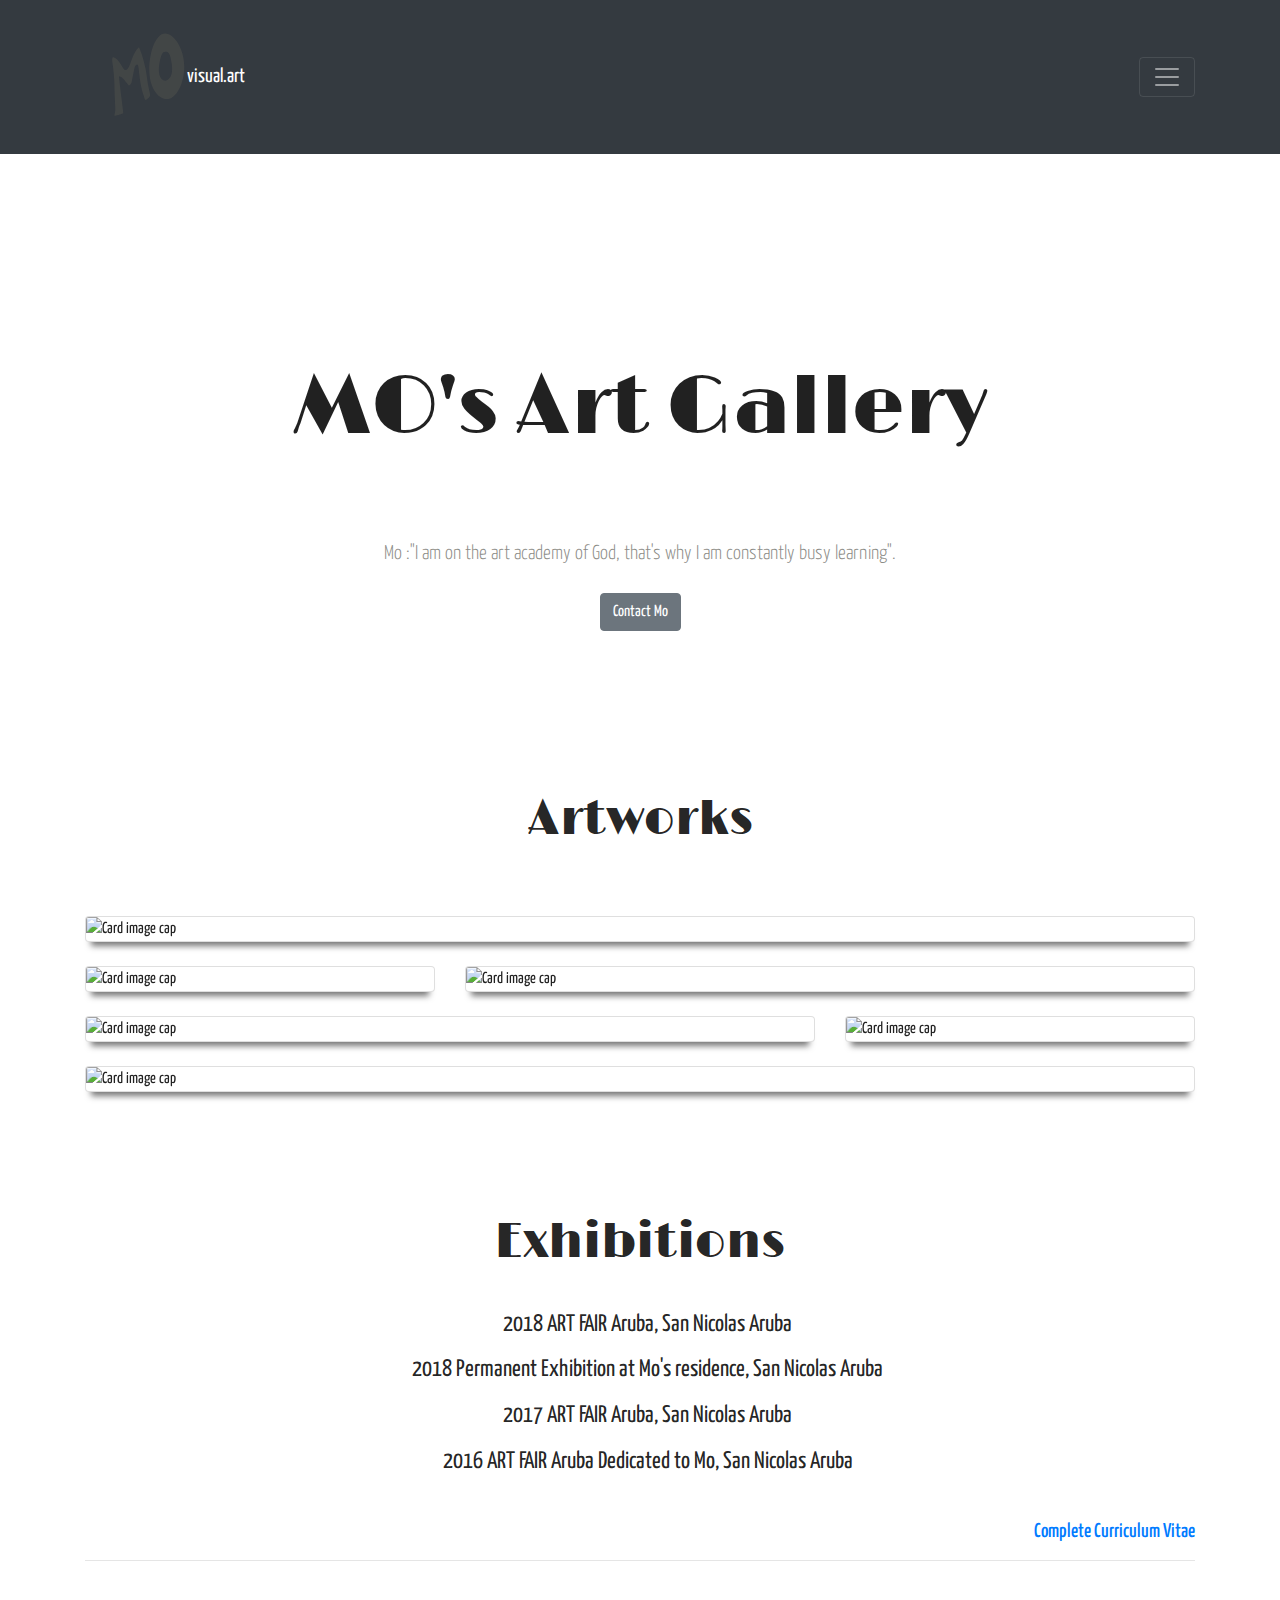
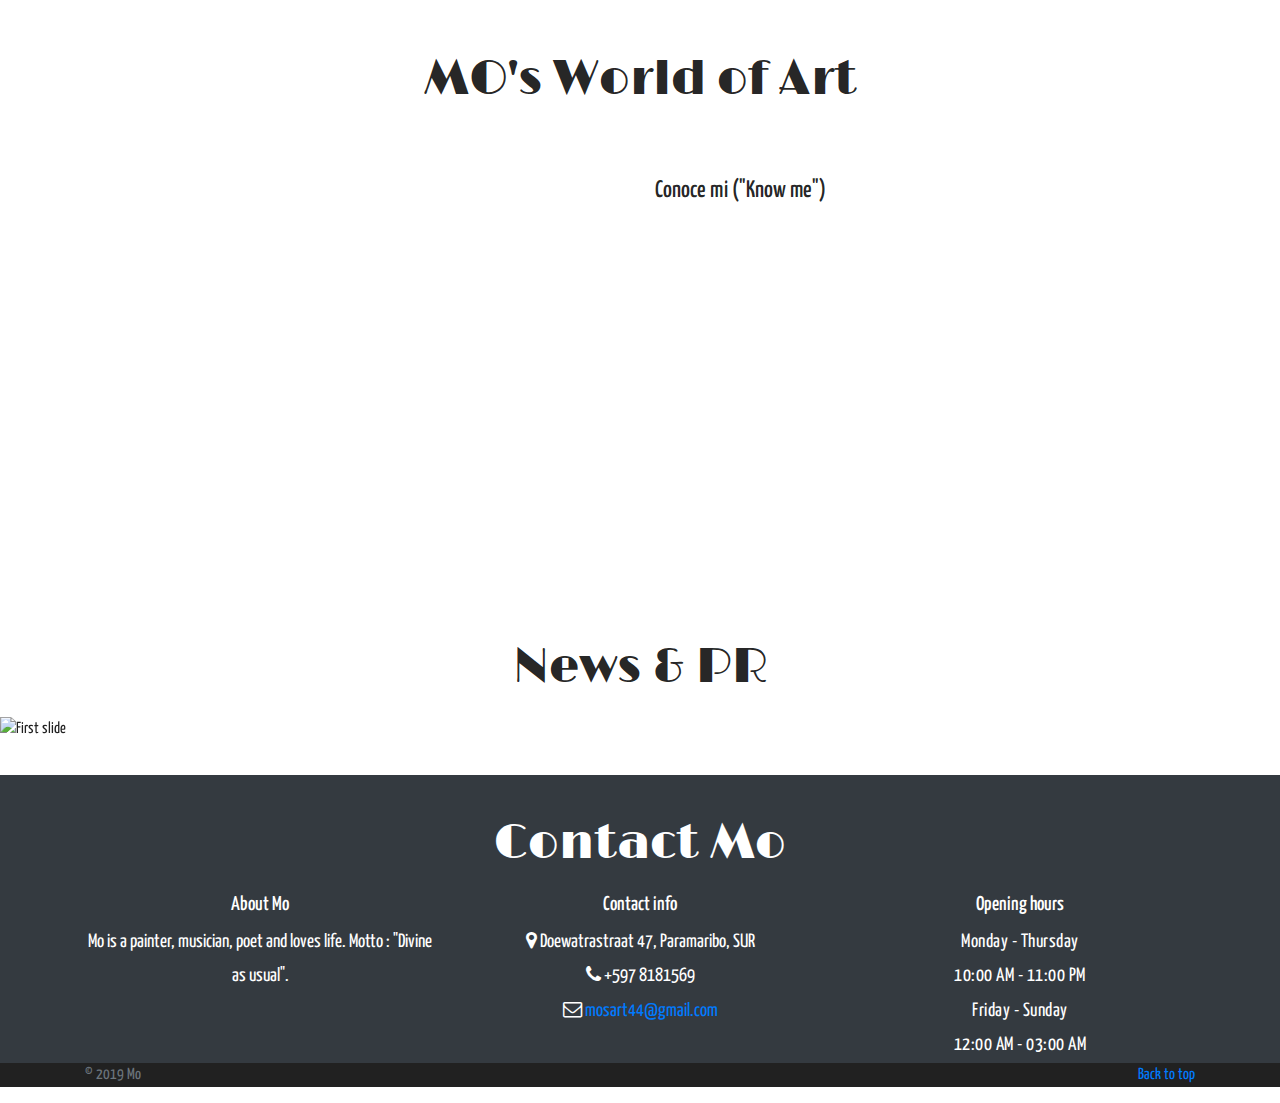
==== public/index.html @ 0c159359 "update" ====
<!DOCTYPE html>
<html>
  <head>
    <meta charset="utf-8">
    <meta name="viewport" content="width=device-width, initial-scale=1, shrink-to-fit=no">
    <title>MO's ART</title>
    <link rel="stylesheet" href="https://maxcdn.bootstrapcdn.com/bootstrap/4.0.0/css/bootstrap.min.css" integrity="sha384-Gn5384xqQ1aoWXA+058RXPxPg6fy4IWvTNh0E263XmFcJlSAwiGgFAW/dAiS6JXm" crossorigin="anonymous">
    <link href="https://stackpath.bootstrapcdn.com/font-awesome/4.7.0/css/font-awesome.min.css" rel="stylesheet" integrity="sha384-wvfXpqpZZVQGK6TAh5PVlGOfQNHSoD2xbE+QkPxCAFlNEevoEH3Sl0sibVcOQVnN" crossorigin="anonymous">
    <!-- update the version number as needed -->
    <script defer src="/__/firebase/4.11.0/firebase-app.js"></script>
    <!-- include only the Firebase features as you need -->
    <script defer src="/__/firebase/4.11.0/firebase-auth.js"></script>
    <script defer src="/__/firebase/4.11.0/firebase-database.js"></script>
    <script defer src="/__/firebase/4.11.0/firebase-messaging.js"></script>
    <script defer src="/__/firebase/4.11.0/firebase-storage.js"></script>
    <!-- initialize the SDK after all desired features are loaded -->
    <script defer src="/__/firebase/init.js"></script>

    <link href="https://fonts.googleapis.com/css?family=Limelight|Yanone+Kaffeesatz" rel="stylesheet">
    <link rel="stylesheet" href="style.css">

   
  </head>
  <body>
      <script src="https://unpkg.com/scrollreveal/dist/scrollreveal.min.js"></script>
      <script>
          window.sr = ScrollReveal();
  
          if (sr.isSupported()){
              document.documentElement.classList.add('sr');
  
          }
      </script>
      <style>
          .sr .col-md-4.two{
              visibility: hidden;
          }
          .sr .col-md-8.three {
              visibility: hidden;
          }
          .sr .col-md-12.one {
            visibility: hidden;
          }
          .sr .col-md-8.four {
              visibility: hidden;
          }
          .sr .col-md-4.five {
              visibility: hidden;
          }
          .sr .col-md-12.six {
            visibility: hidden;
          }
      </style>
  
    <header>
      <div class="collapse bg-dark" id="navbarHeader">
        <div class="container">
          <div class="row">
            <div class="col-sm-8 col-md-7 py-4">
              <h4 class="text-white">About MO</h4>
              <p class="text-white lead">Mo was born on the Island of Aruba in 1944. His works are described as ''mystical decorative''. Mo is always working. His passion for visual arts began at a young age and knew one day he would be a visual artist. After studying in Holland and a few odd jobs he took on the profession seriously. He have been creating ever since and it has been over 40 years now that Mo is practicing his craft.</p>
            </div>
            <div class="col-sm-4 offset-md-1 py-4">
              <h4 class="text-white">Contact</h4>
              <ul class="list-unstyled">
                <li><a href="#" class="text-white">Call +597 8181569</a></li>
                <li><a href="https://facebook.com/mosartaruba/" class="text-white">Like on Facebook</a></li>
                <li><a href="#" class="text-white">Email me</a></li>
              </ul>
            </div>
          </div>
        </div>
      </div>
      <div class="navbar navbar-dark bg-dark box-shadow">
        <div class="container d-flex justify-content-between">
          <a href="#" class="navbar-brand d-flex align-items-center">
            <!--SVG brand logo-->
            <svg id="svg_7" viewBox="0 0 744.09448819 1052.3622047" height="1vw" width="1vw" xmlns="http://www.w3.org/2000/svg" xmlns:svg="http://www.w3.org/2000/svg" style="width: 10vw;min-width: 10vw;height: 10vw;">

              <metadata id="svg_5">image/svg+xml</metadata>
              <g id="svg_2">
               <path fill="#1a1a1a" stroke-opacity="0" id="svg_4" d="m87.28093,843.07583c0,-0.31969 1.88851,-10.76612 4.19669,-23.21429c2.30817,-12.44817 3.83093,-24.45028 3.38391,-26.67135c-0.35701,-38.74242 -4.2154,-83.71739 -4.96531,-120.02627c-2.09416,-120.63998 -2.8027,-132.60217 -15.07055,-241.14312c-5.70261,-42.22638 -8.78782,-54.64925 -0.0762,-70.8432c59.12613,11.35622 83.40372,122.47498 109.49441,106.49224c25.94289,-8.30561 37.45162,-69.07165 50.79574,-97.58419c28.79372,-63.45488 34.83452,-68.84925 54.83901,-87.57144c29.28591,67.70893 39.69915,114.18319 52.61586,169.7143c2.82232,11.86293 8.56912,44.83657 10.95504,62.85713c5.39215,40.72592 8.16205,59.28619 12.79185,85.71429c16.87472,83.15285 20.86837,76.86057 3.53953,95.91724c-37.60815,28.94669 -24.54556,28.75564 -47.0858,-32.33864c-20.4538,-77.81079 -20.41465,-83.17648 -30.99779,-162.86432c-4.90029,-52.0087 -7.38802,-110.11139 -36.77356,-57.99193c-14.72248,64.93812 -16.85099,83.15355 -25.44627,126.04879c-8.49356,23.36607 -20.40825,27.97015 -24.17436,25.64257c-36.14936,-39.86337 -46.59604,-68.43465 -80.31111,-74.41371c9.17323,98.6139 28.57017,226.18738 35.84638,304.32963c-9.61985,2.81727 -65.10127,27.9488 -73.55749,17.94627l0.00002,0z"></path>
               <path fill="#1a1a1a" stroke-opacity="0" id="svg_3" d="m504.20366,167.88024c-77.2681,-0.00012 -129.9063,155.10037 -129.90625,297.08398c-0.00005,141.98362 66.63815,243.0841 143.90625,243.08398c77.2681,0.00012 143.9063,-127.10036 143.90625,-269.08397c0.00005,-141.98362 -80.63815,-271.08411 -157.90625,-271.08399zm2.42382,150.59375c24.54662,0.002 40.32338,10.35374 52.44532,101.45898c6.95337,52.25965 6.41678,119.36331 -50.44532,137.46094c-54.91559,-3.0601 -61.09559,-79.45327 -52.44726,-131.46094c14.14225,-85.04595 25.89988,-107.45963 50.44726,-107.45898z"></path>
              </g>
             </svg>
             <!--Webadres fix-->
             <div class="webadres">visual.art</div>
            <!--strong>Gallery</strong-->
          </a>
          <button class="navbar-toggler" type="button" data-toggle="collapse" data-target="#navbarHeader" aria-controls="navbarHeader" aria-expanded="false" aria-label="Toggle navigation">
            <span class="navbar-toggler-icon"></span>
          </button>
        </div>
      </div>
    </header>

    <main role="main">
      
      <section class="jumbotron text-center">
        <div class="container fronttext">
          <h1 class="jumbotron-heading">MO's Art Gallery</h1>
          <p class="lead text-muted">Mo :"I am on the art academy of God, that's why I am constantly busy learning".</p>
          <p>
            <!--a href="#" class="btn btn-primary my-2">Artworks</a-->
            <a href="#cont" class="btn btn-secondary my-2">Contact Mo</a>
          </p>
        </div>
      </section>
</main>

<section>
    <div>
        <h3 class="title">Artworks</h3>
    </div>
      <div class="album py-5 bg-light">
        <div class="container">

          <div class="row">
            
            
            <div class="col-md-12 one">
              <div class="card mb-4 box-shadow">
                <img class="card-img-top" src="https://zcpjqw.bl.files.1drv.com/[base64]?width=715&height=550&cropmode=none" alt="Card image cap">
            
              </div>
            </div>
            <div class="col-md-4 two">
              <div class="card mb-4 box-shadow">
                <img class="card-img-top" src="https://zsqs5q.bl.files.1drv.com/[base64]?width=409&height=522&cropmode=none" alt="Card image cap">
                
              </div>
            </div>
            <div class="col-md-8 three">
              <div class="card mb-4 box-shadow">
                <img class="card-img-top" src="https://y8qs5q.bl.files.1drv.com/[base64]?width=404&height=550&cropmode=none" alt="Card image cap">
                
              </div>
            </div>
            <div class="col-md-8 four">
              <div class="card mb-4 box-shadow">
                <img class="card-img-top" src="https://y89twg.bl.files.1drv.com/[base64]?width=415&height=541&cropmode=none" alt="Card image cap">
                
              </div>
            </div>
            <div class="col-md-4 five">
              <div class="card mb-4 box-shadow">
                <img class="card-img-top" src="https://zcqs5q.bl.files.1drv.com/[base64]?width=413&height=550&cropmode=none" alt="Card image cap">
                
              </div>
            </div>
            <div class="col-md-12 six">
              <div class="card mb-4 box-shadow">
                <img class="card-img-top" src="https://ym9twg.bl.files.1drv.com/[base64]?width=798&height=363&cropmode=none" alt="Card image cap">
                
              </div>
            </div>
            
          </div>
          
        </div>
      </div>
</section>

<section>
      <div>
          <h3 class="title">Exhibitions</h3>
      </div>
      <div class="container">
      <div class="row align-items-center">
        <p>     <ul class="exhb">
                  <li>2018 ART FAIR Aruba, San Nicolas Aruba</li>
                  <li>2018 Permanent Exhibition at Mo's residence, San Nicolas Aruba</li>
                  <li>2017 ART FAIR Aruba, San Nicolas Aruba</li>
                  <li>2016 ART FAIR Aruba Dedicated to Mo, San Nicolas Aruba</li>
                 </ul>
        </p>
      </div>
      <div>
        <a href="https://docs.google.com/document/d/12LCbn8MhQME5vWnIP1ExFzRbNNMxqU4CKM0tfLXv8IQ/edit?usp=sharing"><h5 class="cv">Complete Curriculum Vitae</h5></a>
                
        <!--iframe src="https://drive.google.com/file/d/1cRwFrUvPfr4MgYBkO9a36cSvVB5IP5dJ/preview"  height="480"></iframe-->       
      </div>
      <hr>
      </div>
</section>

<br>

<section>
    <div>
        <h3 class="title">MO's World of Art</h3>
      </div>
    <div class="container mb-5">
        <div class="row">
            <div class="col-md-6 molog">

<!--SVG-->
<svg width="300" height="300" xmlns="http://www.w3.org/2000/svg" xmlns:svg="http://www.w3.org/2000/svg" xmlns:xlink="http://www.w3.org/1999/xlink">
 <!-- Created with SVG-edit - http://svg-edit.googlecode.com/ -->
 <defs>
  <symbol id="svg_6" viewBox="0 0 744.09448819 1052.3622047" height="297mm" width="210mm" xmlns="http://www.w3.org/2000/svg" xmlns:svg="http://www.w3.org/2000/svg">

   <metadata id="svg_5">image/svg+xml</metadata>
   <g id="svg_2">
    <path fill="#1a1a1a" stroke-opacity="0" id="svg_4" d="m87.28093,843.07583c0,-0.31969 1.88851,-10.76612 4.19669,-23.21429c2.30817,-12.44817 3.83093,-24.45028 3.38391,-26.67135c-0.35701,-38.74242 -4.2154,-83.71739 -4.96531,-120.02627c-2.09416,-120.63998 -2.8027,-132.60217 -15.07055,-241.14312c-5.70261,-42.22638 -8.78782,-54.64925 -0.0762,-70.8432c59.12613,11.35622 83.40372,122.47498 109.49441,106.49224c25.94289,-8.30561 37.45162,-69.07165 50.79574,-97.58419c28.79372,-63.45488 34.83452,-68.84925 54.83901,-87.57144c29.28591,67.70893 39.69915,114.18319 52.61586,169.7143c2.82232,11.86293 8.56912,44.83657 10.95504,62.85713c5.39215,40.72592 8.16205,59.28619 12.79185,85.71429c16.87472,83.15285 20.86837,76.86057 3.53953,95.91724c-37.60815,28.94669 -24.54556,28.75564 -47.0858,-32.33864c-20.4538,-77.81079 -20.41465,-83.17648 -30.99779,-162.86432c-4.90029,-52.0087 -7.38802,-110.11139 -36.77356,-57.99193c-14.72248,64.93812 -16.85099,83.15355 -25.44627,126.04879c-8.49356,23.36607 -20.40825,27.97015 -24.17436,25.64257c-36.14936,-39.86337 -46.59604,-68.43465 -80.31111,-74.41371c9.17323,98.6139 28.57017,226.18738 35.84638,304.32963c-9.61985,2.81727 -65.10127,27.9488 -73.55749,17.94627l0.00002,0z"/>
    <path fill="#1a1a1a" stroke-opacity="0" id="svg_3" d="m504.20366,167.88024c-77.2681,-0.00012 -129.9063,155.10037 -129.90625,297.08398c-0.00005,141.98362 66.63815,243.0841 143.90625,243.08398c77.2681,0.00012 143.9063,-127.10036 143.90625,-269.08397c0.00005,-141.98362 -80.63815,-271.08411 -157.90625,-271.08399zm2.42382,150.59375c24.54662,0.002 40.32338,10.35374 52.44532,101.45898c6.95337,52.25965 6.41678,119.36331 -50.44532,137.46094c-54.91559,-3.0601 -61.09559,-79.45327 -52.44726,-131.46094c14.14225,-85.04595 25.89988,-107.45963 50.44726,-107.45898z"/>
   </g>
  </symbol>
 </defs>
 <g>
  <title>Layer 1</title>
  <use x="100" y="20" transform="matrix(1.3899746165866702,0,0,1.3899746165866702,-217.06357393267353,-86.65020377833025) " xlink:href="#svg_6" id="svg_7"/>
 </g>
</svg>
 </div>
    
 
 <div class="col-md-6 mt-5">
                <div class="video-sec">
                    <h4 class="heading-small">Conoce mi ("Know me")</h4>
                    <div class="video-block">
                        <div class="embed-responsive embed-responsive-16by9">

                        <iframe src="https://player.vimeo.com/video/177556319?title=0&byline=0&portrait=0" width="640" height="360" frameborder="0" webkitallowfullscreen mozallowfullscreen allowfullscreen></iframe>
                    </div>
                      </div>
                  </div>
                  </div>
        </div>
    </div>

</section>
<br>

<section>
    <div>
      <h3 class="title">News & PR </h1>
    </div>
    <!-- Carousel Slider -->
    <div id="carouselLogo" class="carousel slide" data-ride="carousel">
        <ol class="carousel-indicators">
            <li data-target="#carouselLogo" data-slide-to="0" class="active"></li>
            <li data-target="#carouselLogo" data-slide-to="1"></li>
            <li data-target="#carouselLogo" data-slide-to="2"></li>
        </ol>
        <div class="carousel-inner" role="listbox">
            <div class="carousel-item active">
                <img class="d-block img-fluid" src="https://z8pjqw.bl.files.1drv.com/[base64]?width=1920&height=700&cropmode=none" alt="First slide">
            </div>
            <div class="carousel-item">
                <img class="d-block img-fluid" src="https://zmpjqw.bl.files.1drv.com/[base64]?width=1920&height=700&cropmode=none" alt="Second slide">
            </div>
            <div class="carousel-item">
                <img class="d-block img-fluid" src="https://ycpjqw.bl.files.1drv.com/[base64]?width=1920&height=700&cropmode=none" alt="Third slide">
            </div>
        </div>
        <a class="carousel-control-prev" href="#carouselLogo" role="button" data-slide="prev">
            <span class="carousel-control-prev-icon" aria-hidden="true"></span>
            <span class="sr-only">Previous</span>
        </a>
        <a class="carousel-control-next" href="#carouselLogo" role="button" data-slide="next">
            <span class="carousel-control-next-icon" aria-hidden="true"></span>
            <span class="sr-only">Next</span>
        </a>
    </div>
    <!-- Carousel Slider -->

  </section>
  <br>

<!--Contact us-->
<section class="cont" id="cont">
      <div>
        <h3 class="title">Contact Mo</h1>
      </div>
      <div class="container">
          <div class="row foot">
            <div class="col-sm-4">
            
              <!-- About Us -->
              <h5 class="section_footer__heading">
                About Mo
              </h5>
              <p>
                Mo is a painter, musician, poet and loves life. Motto : "Divine as usual". 
              </p>
    
            </div>
            <div class="col-sm-4">
            
              <!-- Contact info -->
              <h5 class="section_footer__heading">
                Contact info
              </h5>
              <ul class="section_footer__info">
                <li>
                  <i class="fa fa-map-marker"></i> Doewatrastraat 47, Paramaribo, SUR 
                </li>
                <li>
                  <i class="fa fa-phone"></i> +597 8181569
                </li>
                <li>
                  <i class="fa fa-envelope-o"></i> <a href="mailto:takhai.m@gmail.com">mosart44@gmail.com</a>
                </li>
              </ul>
    
            </div>
            <div class="col-sm-4">
            
              <!-- Opening hours -->
              <h5 class="section_footer__heading">
                Opening hours
              </h5>
              <div class="section_footer__open">
                <div class="section_footer__open__days">Monday - Thursday</div>
                <div class="section_footer__open__time">10:00 AM - 11:00 PM</div>
              </div>
              <div class="section_footer__open">
                <div class="section_footer__open__days">Friday - Sunday</div>
                <div class="section_footer__open__time">12:00 AM - 03:00 AM</div>
              </div>
    
            </div>
          </div> <!-- / .row -->
      </div>
</section>

<!--Footer-->
    <footer class="text-muted">
      <div class="container">
        <p class="float-right">
          <a href="#">Back to top</a>
        </p>
        <p> &copy; 2019 Mo </p>
      </div>
    </footer>
    <script>
      document.addEventListener('DOMContentLoaded', function() {
        // // 🔥🔥🔥🔥🔥🔥🔥🔥🔥🔥🔥🔥🔥🔥🔥🔥🔥🔥🔥🔥🔥🔥🔥🔥🔥🔥🔥🔥🔥🔥🔥
        // // The Firebase SDK is initialized and available here!
        //
        // firebase.auth().onAuthStateChanged(user => { });
        // firebase.database().ref('/path/to/ref').on('value', snapshot => { });
        // firebase.messaging().requestPermission().then(() => { });
        // firebase.storage().ref('/path/to/ref').getDownloadURL().then(() => { });
        //
        // // 🔥🔥🔥🔥🔥🔥🔥🔥🔥🔥🔥🔥🔥🔥🔥🔥🔥🔥🔥🔥🔥🔥🔥🔥🔥🔥🔥🔥🔥🔥🔥

        try {
          let app = firebase.app();
          let features = ['auth', 'database', 'messaging', 'storage'].filter(feature => typeof app[feature] === 'function');
          document.getElementById('load').innerHTML = `Firebase SDK loaded with ${features.join(', ')}`;
        } catch (e) {
          console.error(e);
          document.getElementById('load').innerHTML = 'Error loading the Firebase SDK, check the console.';
        }
      });
    </script>
  </body>
</html>

<script src="https://code.jquery.com/jquery-3.2.1.slim.min.js" integrity="sha384-KJ3o2DKtIkvYIK3UENzmM7KCkRr/rE9/Qpg6aAZGJwFDMVNA/GpGFF93hXpG5KkN" crossorigin="anonymous"></script>
<script src="https://cdnjs.cloudflare.com/ajax/libs/popper.js/1.12.9/umd/popper.min.js" integrity="sha384-ApNbgh9B+Y1QKtv3Rn7W3mgPxhU9K/ScQsAP7hUibX39j7fakFPskvXusvfa0b4Q" crossorigin="anonymous"></script>
<script src="https://maxcdn.bootstrapcdn.com/bootstrap/4.0.0/js/bootstrap.min.js" integrity="sha384-JZR6Spejh4U02d8jOt6vLEHfe/JQGiRRSQQxSfFWpi1MquVdAyjUar5+76PVCmYl" crossorigin="anonymous"></script>



<script>
    window.sr = ScrollReveal({ reset: false });
    sr.reveal('.col-md-12.one', {duration: 2300, scale : 0.1 });
    sr.reveal('.col-md-4.two', {duration: 3000, scale : 0.1 });
    sr.reveal('.col-md-8.three', {duration: 2000, scale : 0.1 });
    sr.reveal('.col-md-8.four', {duration: 3000, scale : 0.1 });
    sr.reveal('.col-md-4.five', {duration: 2000, scale : 0.1 });
    sr.reveal('.col-md-12.six', {duration: 2300, scale : 0.1 });

    
</script>
---- public/style.css ----
body {


    background-color: #ffffff;
   /*background-image:url(https://static1.squarespace.com/static/579655eb725e2592957b128a/t/57e1a6a729687fa8f38ca92f/1474406067823/ES-Home-1.jpg?format=2500w); */
   background-position: center;
   background-repeat: no-repeat;
   background-size: cover;
   size: 100vh;
   height: -webkit-fill-available;
   height: 100vh;
   color: rgba(0,0,0,0.87); 
   font-family: 'Yanone Kaffeesatz', sans-serif;
   margin: 0; padding: 0; }
   
   #message { background: rgba(255, 255, 255, 0); max-width: 100%; margin: auto; padding: 32px 24px; border-radius: 3px;text-align: center; padding-top: 300px;}
   #message h2 { color: rgb(255, 157, 0);
   font-weight: bold;
   font-size: 8vw;
   margin: 0 0 8px; }
   #message h1 { font-size: 5vw;
   font-weight: 300;
   color: rgb(232, 241, 241);
   margin: 0 0 16px;
   font-family: 'Limelight', cursive;}

   #message p { line-height: 140%; margin: 16px 0 24px; font-size: 14px; }
   #message a { display: initial; text-align: center; background: #039be5; text-transform: uppercase; text-decoration: none; color: white; padding: 16px; border-radius: 4px; }
   /*#message, #message a { box-shadow: 0 1px 3px rgba(0,0,0,0.12), 0 1px 2px rgba(0,0,0,0.24); }*/
   #load { color: rgba(0,0,0,0.4); text-align: center; font-size: 13px; }
   
   
   
   @media (max-width: 600px) {
     body, #message { margin-top: 0; background: rgba(255, 255, 255, 0); box-shadow: none; }
     body { 
     /*background-image:url(http://i.vimeocdn.com/video/584993447_1280x720.jpg); */
     background-position: center;
     background-repeat: no-repeat;
     background-size: cover;
     size: 100vh;
     height: -webkit-fill-available;
     height: 100vh;
     text-align: left;
     background-color: #ffffff!important;
       
       }




.bg-dark {
  background-color: #343a40!important;
}


/*Link and hover link*/
a {
  color: #647372;
  text-decoration: none;
  background-color: transparent;
  -webkit-text-decoration-skip: objects;
}

a:hover {
  color: #ffffff;

}



 

/*Mo logo brand
#svg_7 {
  width: 10vw;
  min-width: 10vw;
  height: 10vw;
}



svg#svg_7 {
  color: #fff;
  margin-left: auto;
  margin-right: auto;
  max-width: 50px;
  width: 50px;
  height: 100%;
  
}



/*Header*/

section.jumbotron.text-center {
  background-color: #ffffff;
  background-image: url(https://xcpcqa.bl.files.1drv.com/[base64]?width=1791&height=986&cropmode=none);
  background-position: center;
  background-repeat: no-repeat;
  background-size: cover;
  height: -webkit-fill-available;
  width: 100%;
  top: 50%;
}




   }


   .container.fronttext {
    margin-top: 11vw;
}
   

   h1.jumbotron-heading {
    font-family: 'Limelight', cursive;
    font-size: 6.5vw;

  }
  

   section.jumbotron.text-center {
    background-color: #ffffff;
    background-image: url(https://xcpcqa.bl.files.1drv.com/[base64]?width=1791&height=986&cropmode=none);
    background-position: right;
    background-repeat: no-repeat;
    background-size: cover;
    height: -webkit-fill-available;
    width: 100%;
}

p.lead.text-muted {
  color: #8b8b86!important;
}

.h3.title, h3.title {
  font-size: -webkit-xxx-large;
    font-family: 'Limelight', cursive;
    text-align: center;
    padding-top: 40px;
    margin-top: 10px;
    padding-bottom: 10px;
    margin-bottom: 10px;
}

/*Webadres fix*/
.webadres {
  margin-left: -2vw;
}


/*Artworks*/
.bg-light {
  background-color: #ffffff!important;
}

.card {
  position: relative;
  display: -webkit-box;
  display: -ms-flexbox;
  display: flex;
  -webkit-box-orient: vertical;
  -webkit-box-direction: normal;
  -ms-flex-direction: column;
  flex-direction: column;
  min-width: 0;
  word-wrap: break-word;
  background-color: #fff;
  background-clip: border-box;
  -webkit-box-shadow: 0 10px 6px -6px #777;
  -moz-box-shadow: 0 10px 6px -6px #777;
  box-shadow: 0 10px 6px -6px #777;
}

.card-body {
  -webkit-box-flex: 1;
  -ms-flex: 1 1 auto;
  flex: 1 1 auto;
  /* padding: 1.25rem; */
}


/*Animations Artwork*/


.col-md-4.two, .col-md-8.three, .col-md-12.one, .col-md-8.four,.col-md-4.five , .col-md-12.six  {
  width: 100%;
  visibility: visible;
  -webkit-transform: translateY(0) scale(1) rotateX(0) rotateY(0) rotateZ(0);
  opacity: 1;
  transform: translateY(0) scale(1) rotateX(0) rotateY(0) rotateZ(0);
  opacity: 1;
  -webkit-transition: -webkit-transform 0.8s cubic-bezier(0.6, 0.2, 0.1, 1) 0s, opacity 0.8s cubic-bezier(0.6, 0.2, 0.1, 1) 0s;
  transition: transform 0.8s cubic-bezier(0.6, 0.2, 0.1, 1) 0s, opacity 0.8s cubic-bezier(0.6, 0.2, 0.1, 1) 0s;
}


/*Recent exhibitions*/
.row.align-items-center {
  padding: 10px;
  line-height: 1.9;
  margin-top : 10px;
  margin-bottom: 10px;
  margin-right: 10px;
}

ul.exhb {
  font-size: x-large;
  text-align: center;
  margin-left: auto;
  margin-right: auto;
  list-style: none;
}


/*Curicullum Vitae*/

h5.cv {
  text-align: right;
}


/*

iframe {
    width: -webkit-fill-available;
    width: -moz-available;
    width: -ms-available;
    width: -o-available;
    width: 75vw;
    margin-left: 10%;
    margin-right: auto;
} 



@media(max-width: 639px) {
  iframe {
    width: -webkit-fill-available;
    width: -moz-available;
    width: -ms-available;
    width: -36vw;
    height: 320px;
    margin-left: auto;
    margin-right: auto;
  }
  
}


/*Mo's world of art*/
p.lead {
  margin-top: 5rem;
}

.col-md-6.molog {
  margin-top: 3rem;
  text-align: center;
}

/*SVG animation*/
path#svg_4 {
  fill-opacity: 0.1;
  animation: draw 4s infinite linear;
  fill: #c8ae7d;
}


path#svg_3 {
  fill-opacity: 0.1;
    animation: draw 3.8s infinite linear;
    fill: #c8ae7d;
}


@keyframes draw {
  to {
    fill-opacity : 1;
    fill: #000;

  }
}



/*Contact*/
section.cont {
  background-color: #343a40!important;
  color: white;
  font-size: larger;
  line-height: 1.8;
  font-family: 'Yanone Kaffeesatz', sans-serif;
}


.container.contact {
  height: 300px;
  padding-top: 30px;
}



/*Footer*/
footer.text-muted {
  background-color: #212121;
  height: fit-content;
  font-family: inherit;
}

.row.foot {
  text-align: center;
  text-align: -webkit-center;
}

.fa {
  display: inline-block;
  font: normal normal normal 14px/1 FontAwesome;
  font-size: inherit;
  text-rendering: auto;
  -webkit-font-smoothing: antialiased;
  -moz-osx-font-smoothing: grayscale;
}

ul.section_footer__info {
  list-style: none;
  left: 0; 
  padding-left: 0;
}

.section_footer__open {
  letter-spacing: 0.5px;
}
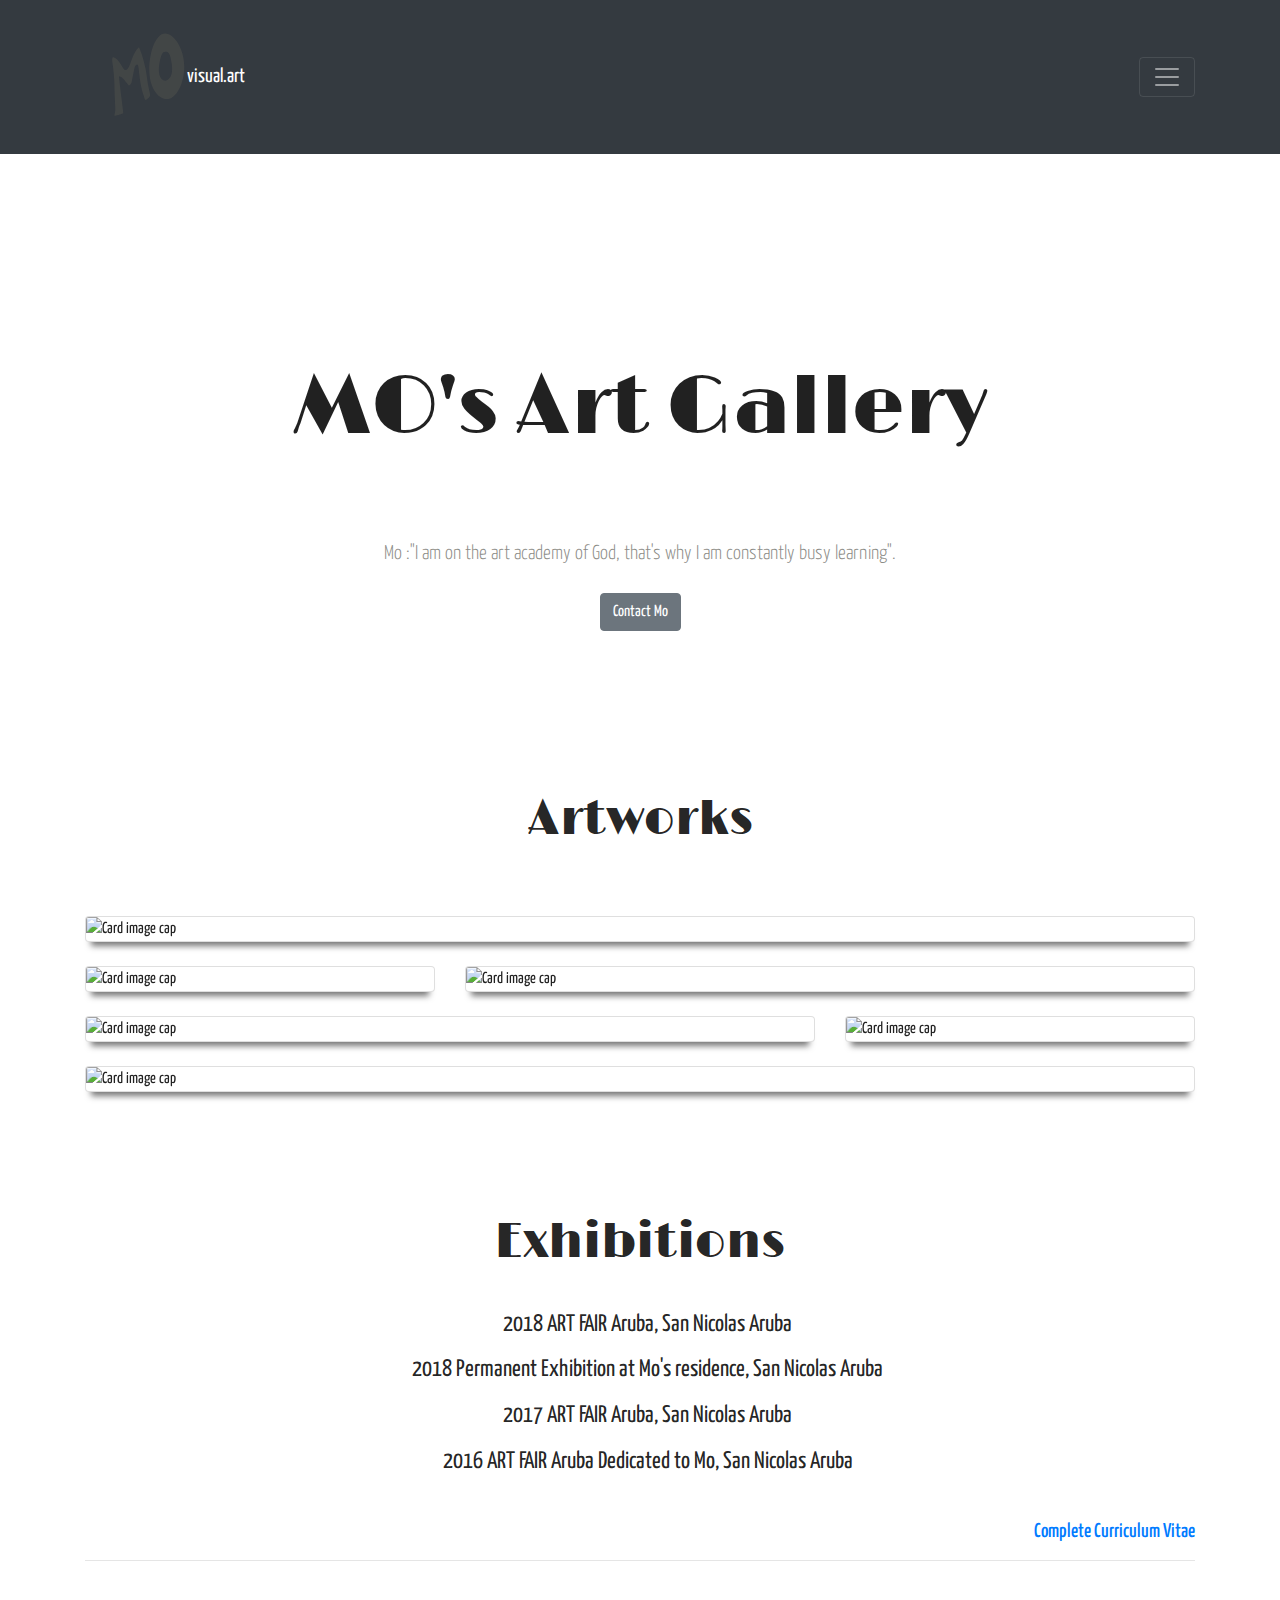
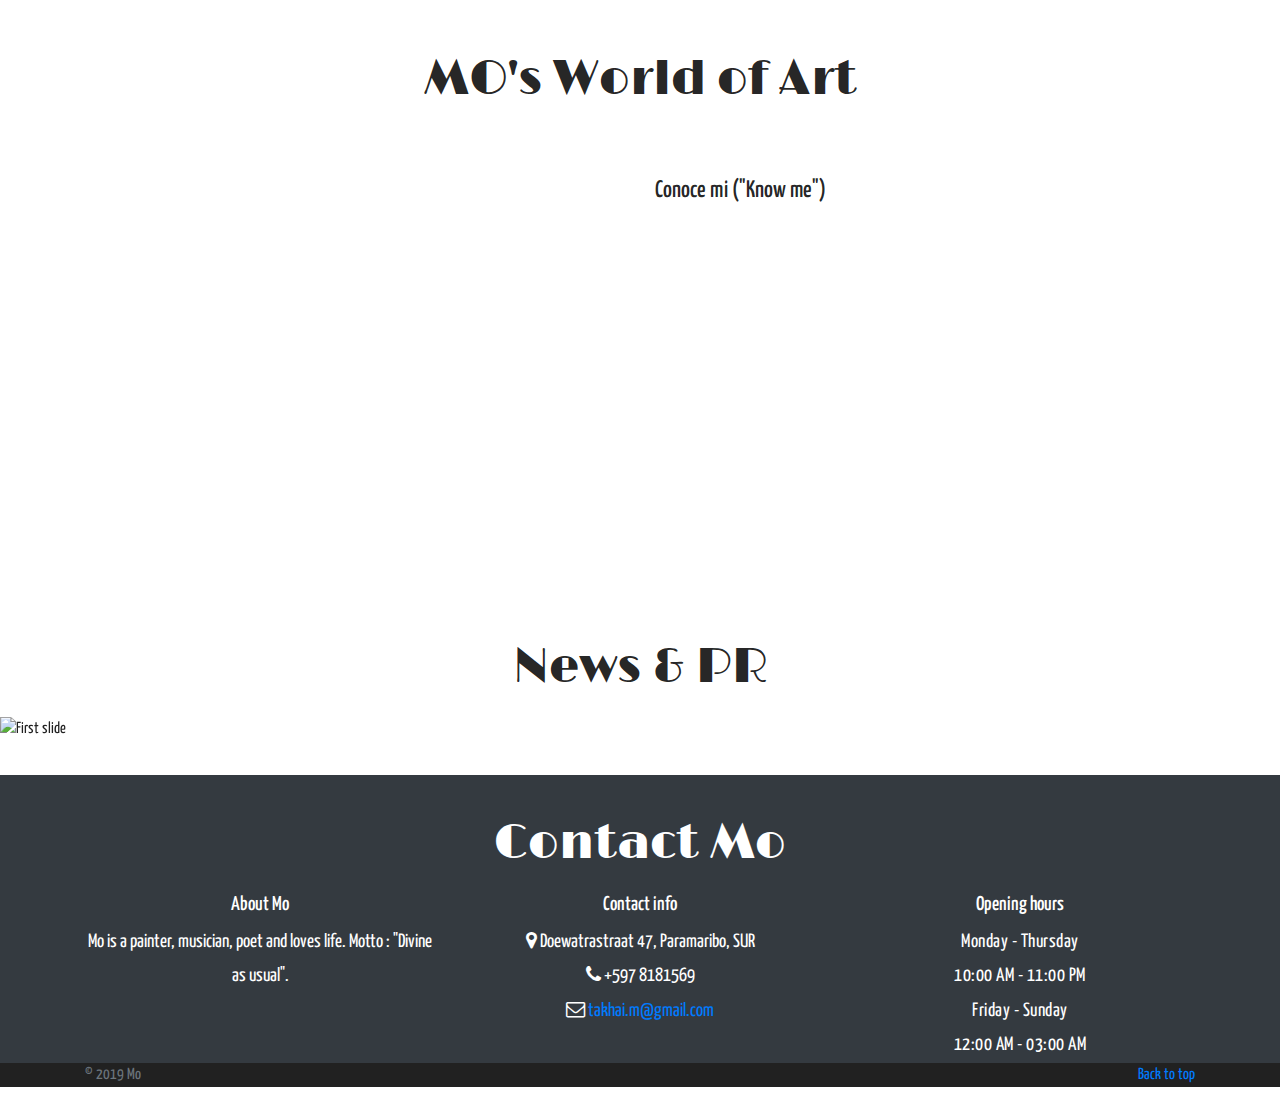
==== commit 9aaab3b1: "email updated" ====
--- a/public/index.html
+++ b/public/index.html
@@ -300,7 +300,7 @@
                   <i class="fa fa-phone"></i> +597 8181569
                 </li>
                 <li>
-                  <i class="fa fa-envelope-o"></i> <a href="mailto:takhai.m@gmail.com">mosart44@gmail.com</a>
+                  <i class="fa fa-envelope-o"></i> <a href="mailto:takhai.m@gmail.com">takhai.m@gmail.com</a>
                 </li>
               </ul>
     
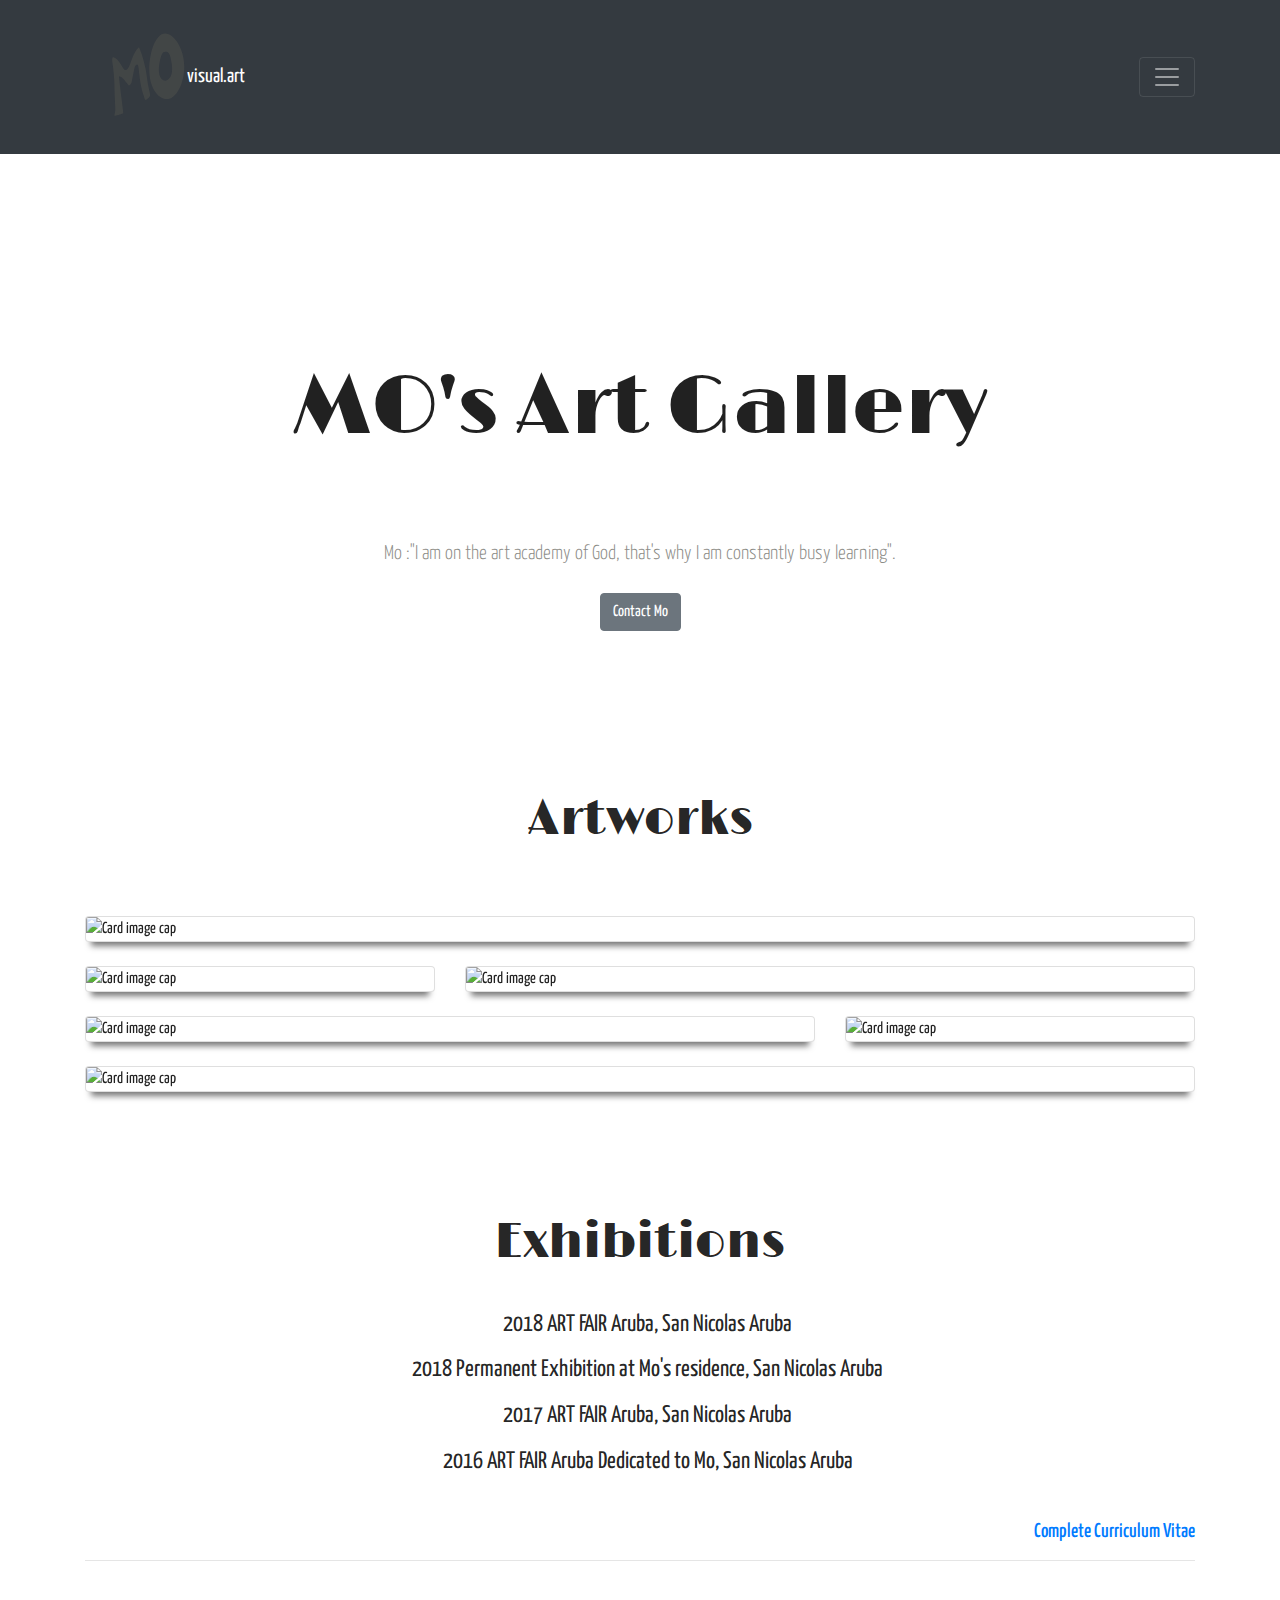
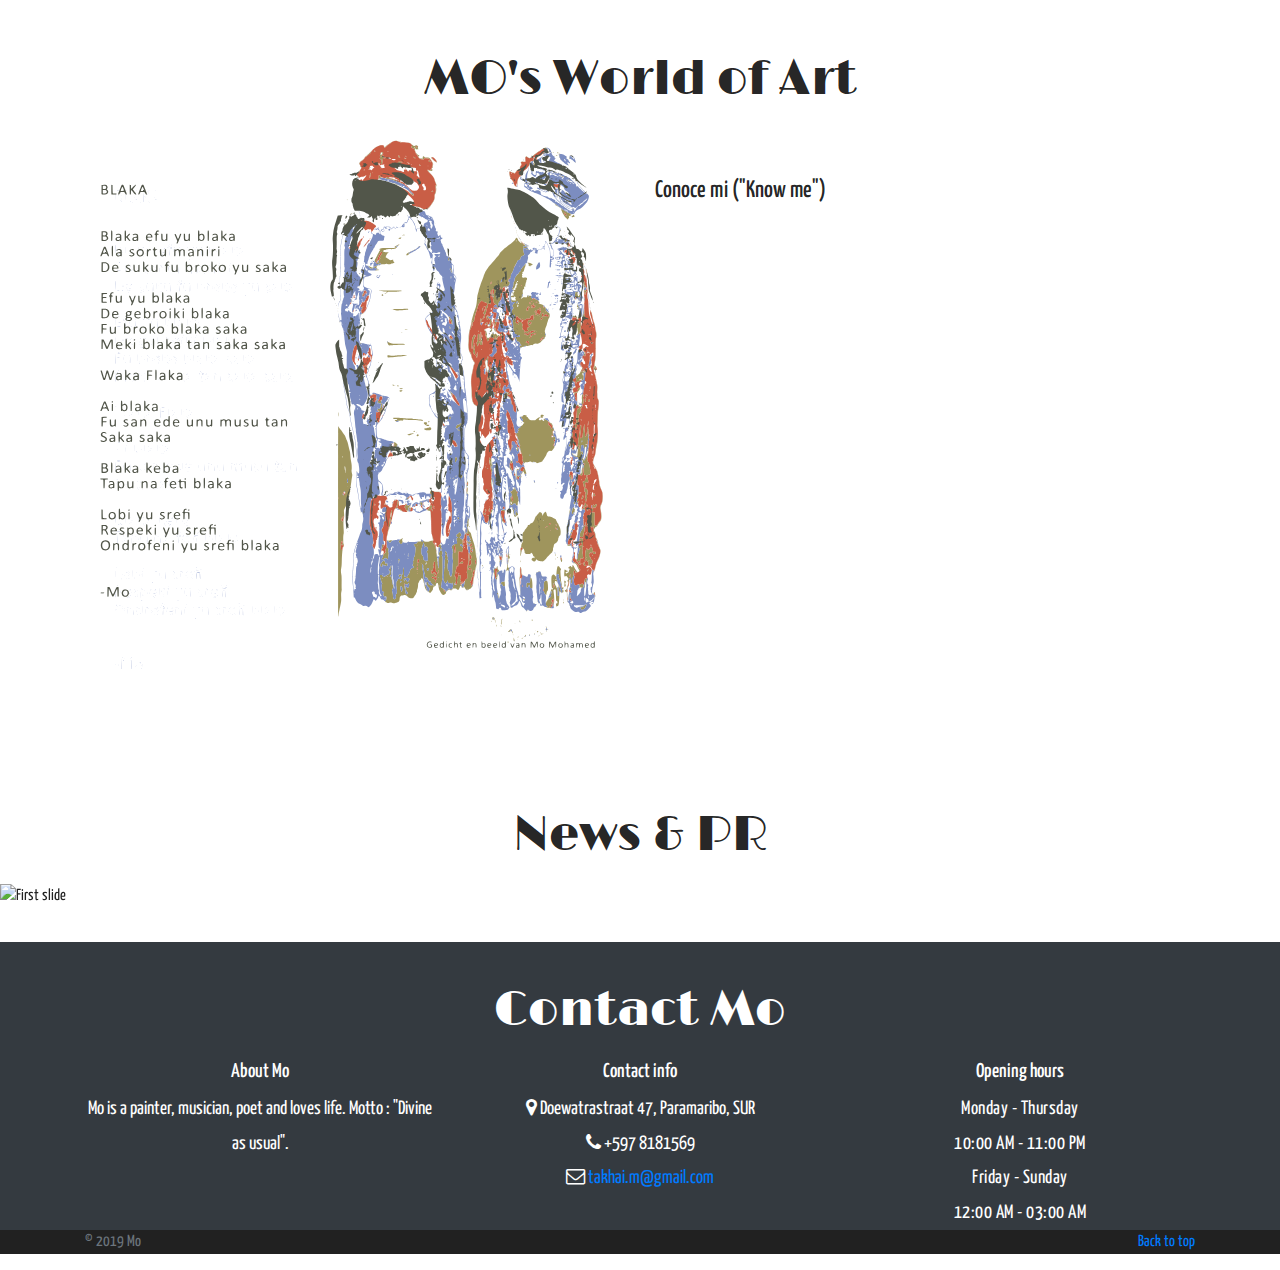
==== commit 4dc9d5ea: "poem" ====
--- a/public/index.html
+++ b/public/index.html
@@ -192,27 +192,16 @@
       </div>
     <div class="container mb-5">
         <div class="row">
-            <div class="col-md-6 molog">
-
-<!--SVG-->
-<svg width="300" height="300" xmlns="http://www.w3.org/2000/svg" xmlns:svg="http://www.w3.org/2000/svg" xmlns:xlink="http://www.w3.org/1999/xlink">
- <!-- Created with SVG-edit - http://svg-edit.googlecode.com/ -->
- <defs>
-  <symbol id="svg_6" viewBox="0 0 744.09448819 1052.3622047" height="297mm" width="210mm" xmlns="http://www.w3.org/2000/svg" xmlns:svg="http://www.w3.org/2000/svg">
-
-   <metadata id="svg_5">image/svg+xml</metadata>
-   <g id="svg_2">
-    <path fill="#1a1a1a" stroke-opacity="0" id="svg_4" d="m87.28093,843.07583c0,-0.31969 1.88851,-10.76612 4.19669,-23.21429c2.30817,-12.44817 3.83093,-24.45028 3.38391,-26.67135c-0.35701,-38.74242 -4.2154,-83.71739 -4.96531,-120.02627c-2.09416,-120.63998 -2.8027,-132.60217 -15.07055,-241.14312c-5.70261,-42.22638 -8.78782,-54.64925 -0.0762,-70.8432c59.12613,11.35622 83.40372,122.47498 109.49441,106.49224c25.94289,-8.30561 37.45162,-69.07165 50.79574,-97.58419c28.79372,-63.45488 34.83452,-68.84925 54.83901,-87.57144c29.28591,67.70893 39.69915,114.18319 52.61586,169.7143c2.82232,11.86293 8.56912,44.83657 10.95504,62.85713c5.39215,40.72592 8.16205,59.28619 12.79185,85.71429c16.87472,83.15285 20.86837,76.86057 3.53953,95.91724c-37.60815,28.94669 -24.54556,28.75564 -47.0858,-32.33864c-20.4538,-77.81079 -20.41465,-83.17648 -30.99779,-162.86432c-4.90029,-52.0087 -7.38802,-110.11139 -36.77356,-57.99193c-14.72248,64.93812 -16.85099,83.15355 -25.44627,126.04879c-8.49356,23.36607 -20.40825,27.97015 -24.17436,25.64257c-36.14936,-39.86337 -46.59604,-68.43465 -80.31111,-74.41371c9.17323,98.6139 28.57017,226.18738 35.84638,304.32963c-9.61985,2.81727 -65.10127,27.9488 -73.55749,17.94627l0.00002,0z"/>
-    <path fill="#1a1a1a" stroke-opacity="0" id="svg_3" d="m504.20366,167.88024c-77.2681,-0.00012 -129.9063,155.10037 -129.90625,297.08398c-0.00005,141.98362 66.63815,243.0841 143.90625,243.08398c77.2681,0.00012 143.9063,-127.10036 143.90625,-269.08397c0.00005,-141.98362 -80.63815,-271.08411 -157.90625,-271.08399zm2.42382,150.59375c24.54662,0.002 40.32338,10.35374 52.44532,101.45898c6.95337,52.25965 6.41678,119.36331 -50.44532,137.46094c-54.91559,-3.0601 -61.09559,-79.45327 -52.44726,-131.46094c14.14225,-85.04595 25.89988,-107.45963 50.44726,-107.45898z"/>
-   </g>
-  </symbol>
- </defs>
- <g>
-  <title>Layer 1</title>
-  <use x="100" y="20" transform="matrix(1.3899746165866702,0,0,1.3899746165866702,-217.06357393267353,-86.65020377833025) " xlink:href="#svg_6" id="svg_7"/>
- </g>
-</svg>
- </div>
+          <div class="col-md-6">
+
+            <!--SVG-->
+            <figure class="image is-300x300">
+            
+            <img class="poem" src="/mo-webpoem.svg">
+            
+            </figure>
+            
+             </div>
     
  
  <div class="col-md-6 mt-5">
--- a/public/style.css
+++ b/public/style.css
@@ -258,7 +258,6 @@
 }
 
 .col-md-6.molog {
-  margin-top: 3rem;
   text-align: center;
 }
 
@@ -268,6 +267,16 @@
   animation: draw 4s infinite linear;
   fill: #c8ae7d;
 }
+
+/*Blaka poem*/
+
+img.poem {
+  position: static; 
+    width: 100%;
+    top: 0;
+
+}
+
 
 
 path#svg_3 {
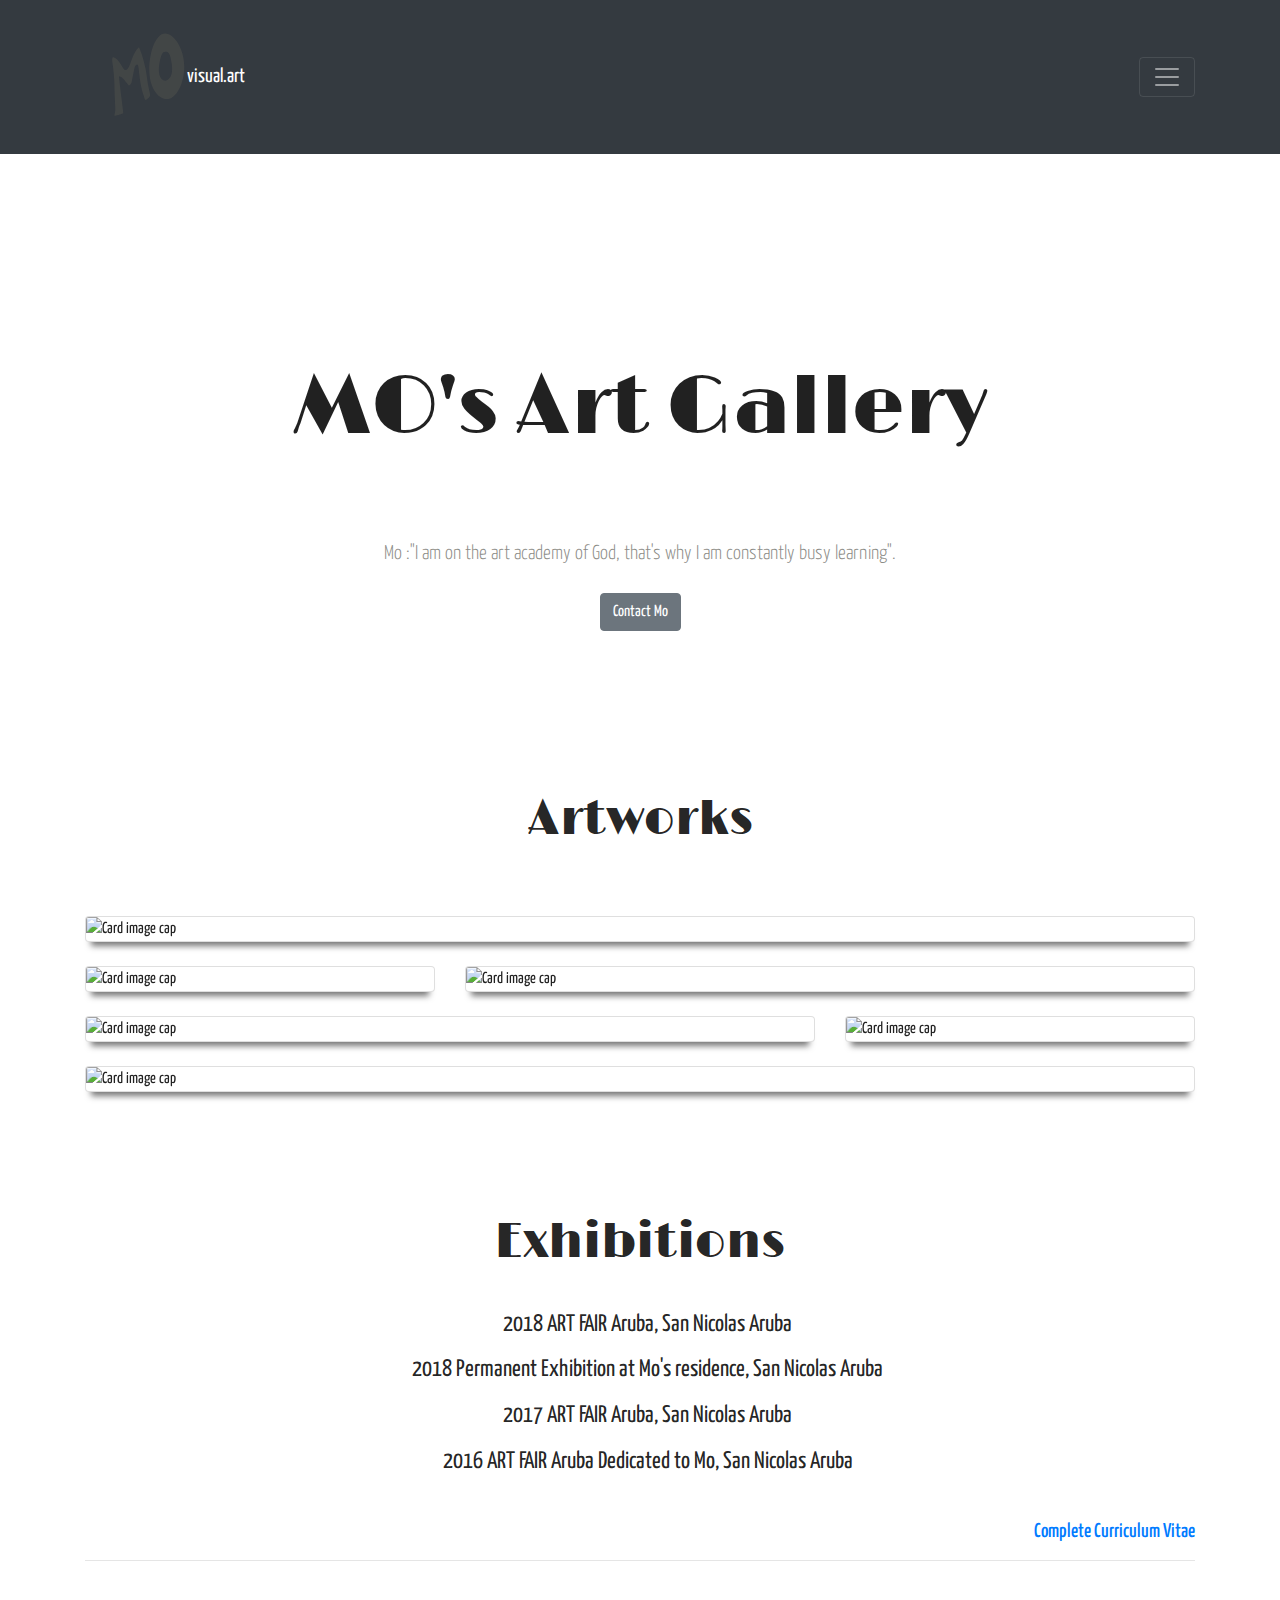
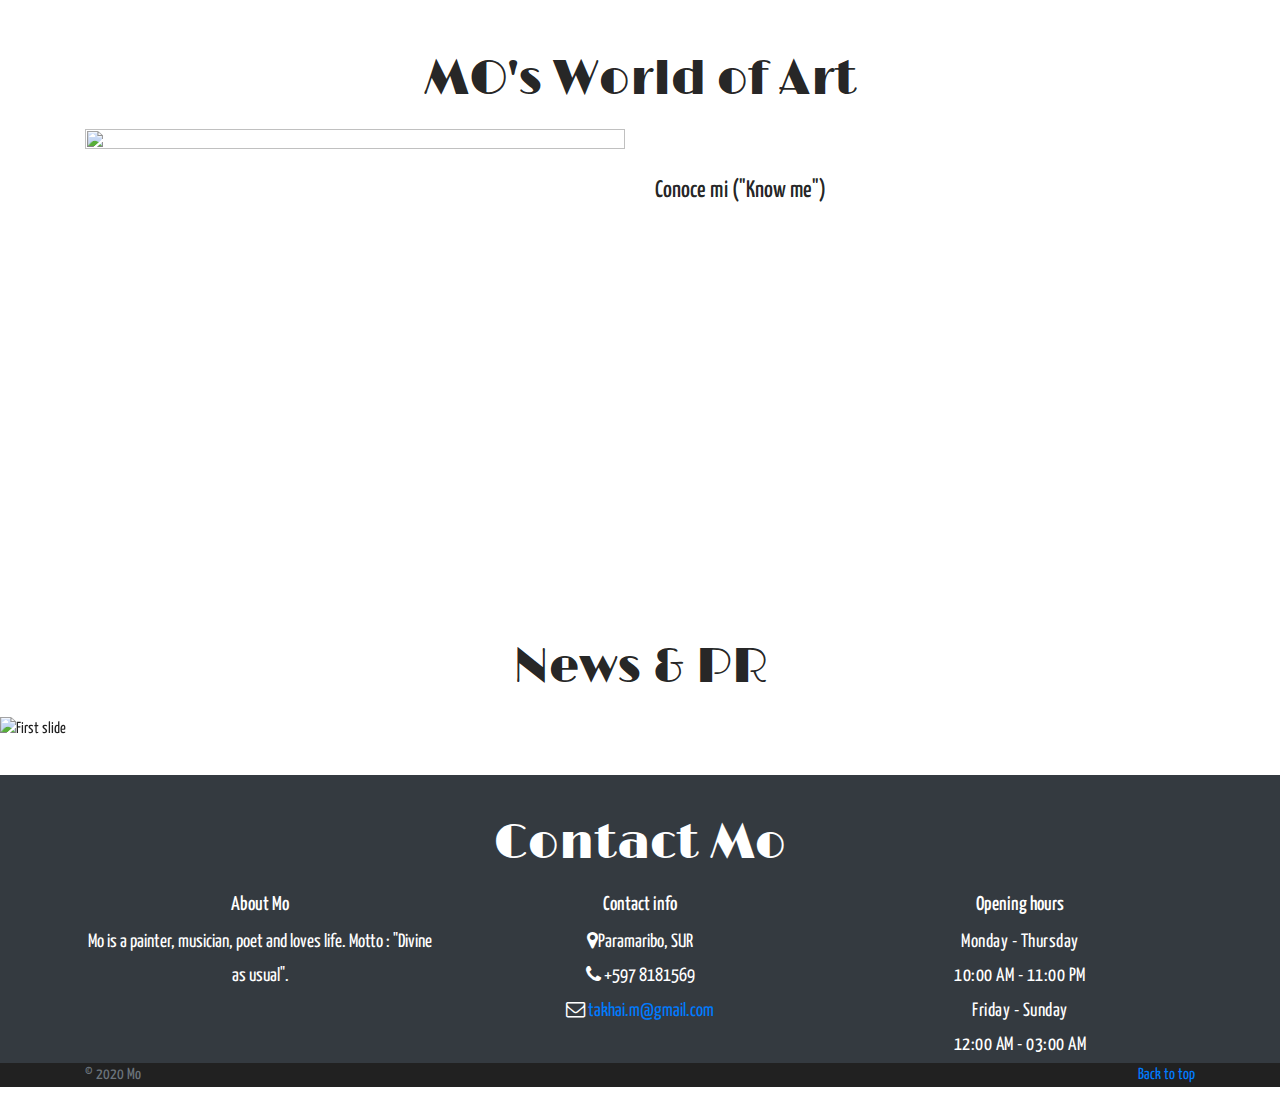
==== commit 360e5526: "year update" ====
--- a/public/index.html
+++ b/public/index.html
@@ -195,9 +195,9 @@
           <div class="col-md-6">
 
             <!--SVG-->
-            <figure class="image is-300x300">
-            
-            <img class="poem" src="/mo-webpoem.svg">
+            <figure class="image">
+            
+            <img src="https://eqfi6q.bn.files.1drv.com/[base64]?width=1879&height=1995&cropmode=none" style="width: 100%; height:100%;" class="poem">
             
             </figure>
             
@@ -283,7 +283,7 @@
               </h5>
               <ul class="section_footer__info">
                 <li>
-                  <i class="fa fa-map-marker"></i> Doewatrastraat 47, Paramaribo, SUR 
+                  <i class="fa fa-map-marker"></i>Paramaribo, SUR 
                 </li>
                 <li>
                   <i class="fa fa-phone"></i> +597 8181569
@@ -320,7 +320,7 @@
         <p class="float-right">
           <a href="#">Back to top</a>
         </p>
-        <p> &copy; 2019 Mo </p>
+        <p> &copy; 2020 Mo </p>
       </div>
     </footer>
     <script>
--- a/public/style.css
+++ b/public/style.css
@@ -274,7 +274,6 @@
   position: static; 
     width: 100%;
     top: 0;
-
 }
 
 
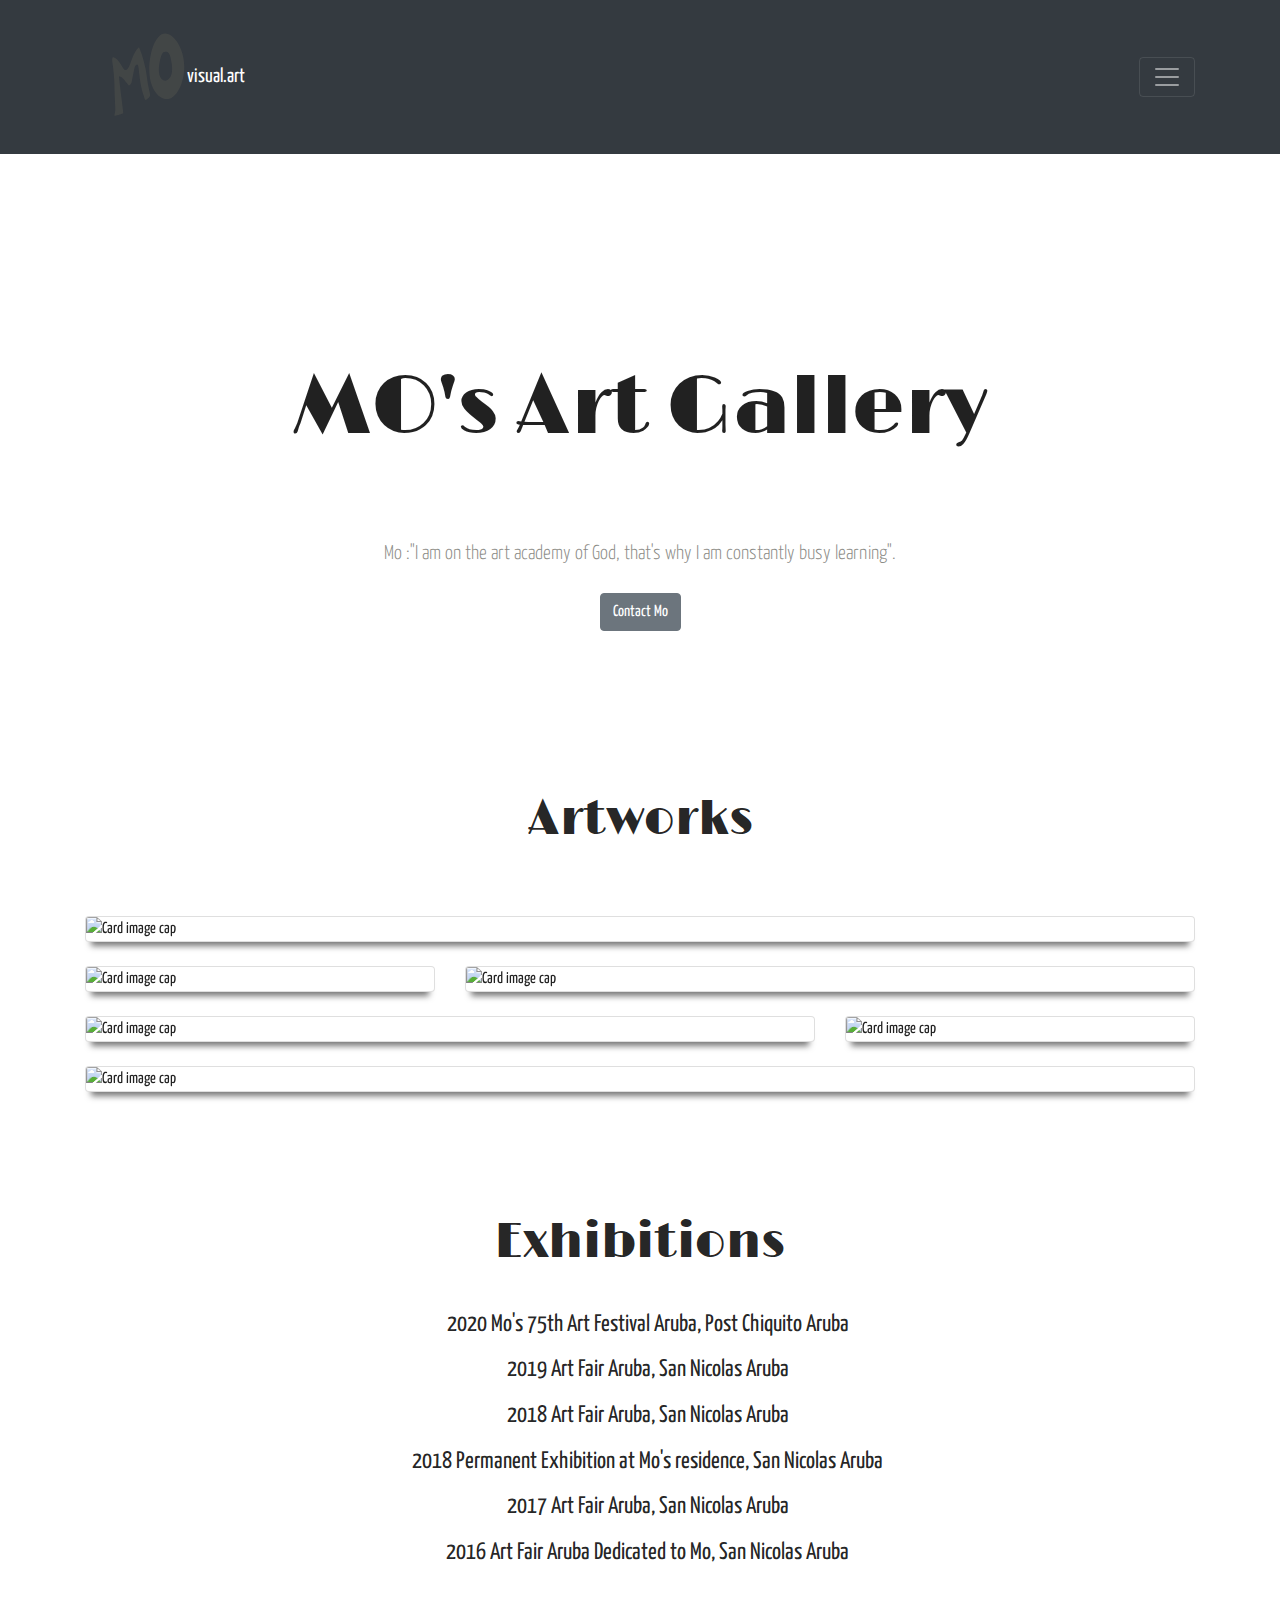
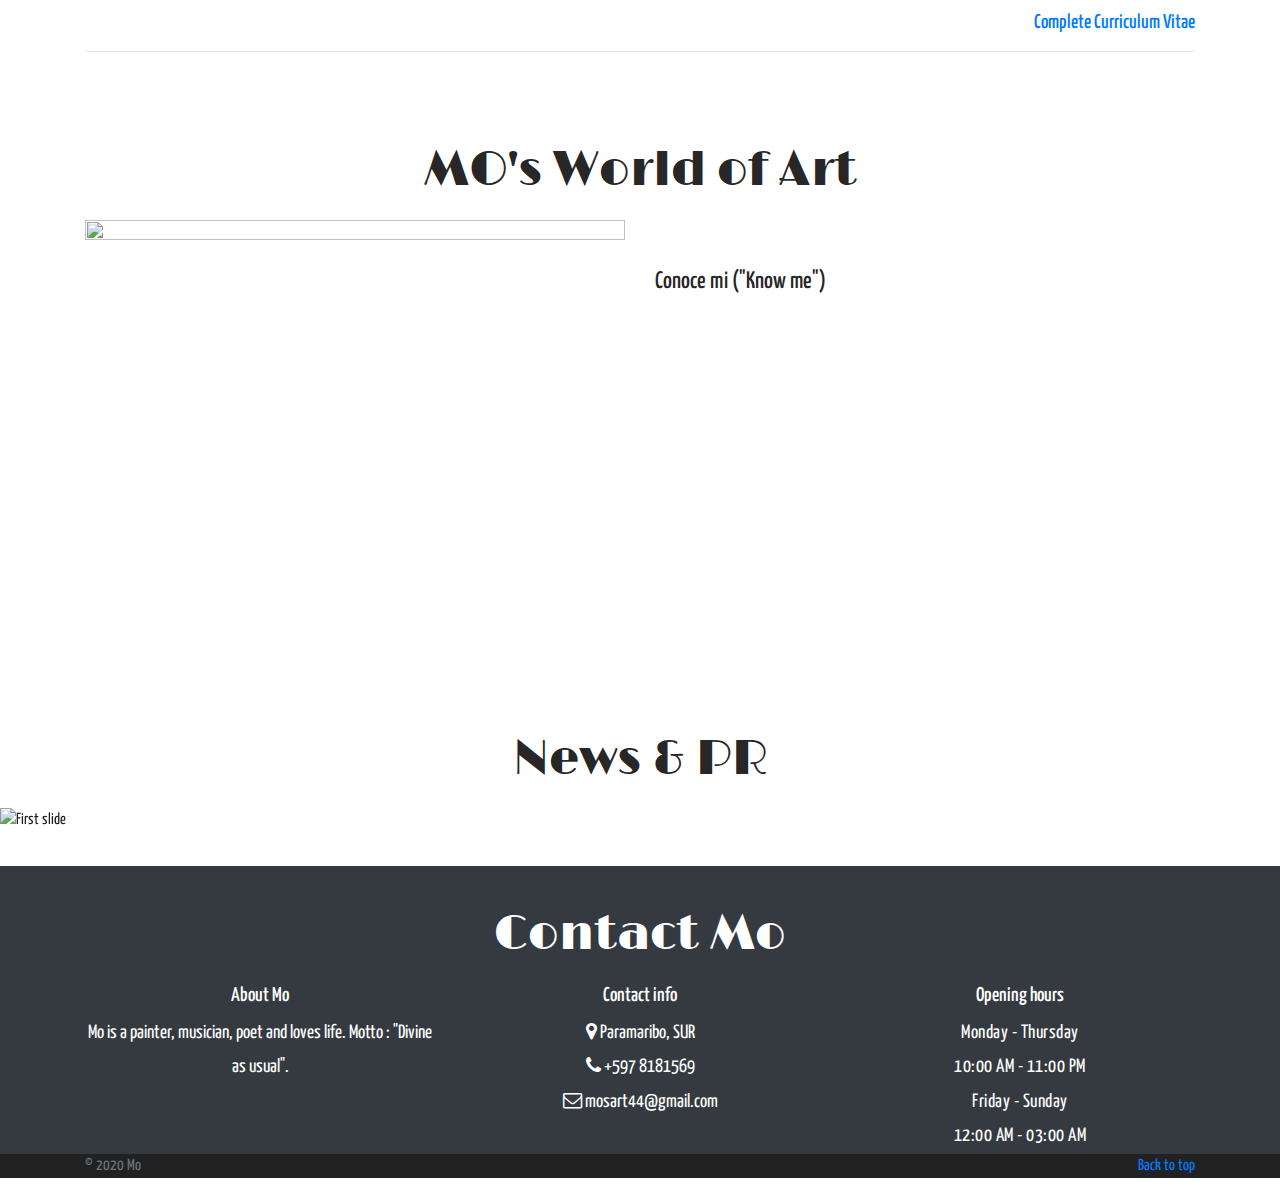
==== commit ff948616: "quote mo hide on mobile" ====
--- a/public/index.html
+++ b/public/index.html
@@ -63,9 +63,13 @@
             <div class="col-sm-4 offset-md-1 py-4">
               <h4 class="text-white">Contact</h4>
               <ul class="list-unstyled">
-                <li><a href="#" class="text-white">Call +597 8181569</a></li>
+                <li>
+                  <i class="fa fa-phone text-white">+597 8181569</i> 
+                </li>
+                <li>
+                  <i class=" text-white fa fa-envelope-o text-white"></i> <a href="mailto:mosart44@gmail.com" class="text-white">mosart44@gmail.com</a>
+                </li>
                 <li><a href="https://facebook.com/mosartaruba/" class="text-white">Like on Facebook</a></li>
-                <li><a href="#" class="text-white">Email me</a></li>
               </ul>
             </div>
           </div>
@@ -99,7 +103,7 @@
       <section class="jumbotron text-center">
         <div class="container fronttext">
           <h1 class="jumbotron-heading">MO's Art Gallery</h1>
-          <p class="lead text-muted">Mo :"I am on the art academy of God, that's why I am constantly busy learning".</p>
+          <p class="lead text-muted d-none d-md-block">Mo :"I am on the art academy of God, that's why I am constantly busy learning".</p>
           <p>
             <!--a href="#" class="btn btn-primary my-2">Artworks</a-->
             <a href="#cont" class="btn btn-secondary my-2">Contact Mo</a>
@@ -168,10 +172,12 @@
       <div class="container">
       <div class="row align-items-center">
         <p>     <ul class="exhb">
-                  <li>2018 ART FAIR Aruba, San Nicolas Aruba</li>
+                  <li>2020 Mo's 75th Art Festival Aruba, Post Chiquito Aruba</li>
+                  <li>2019 Art Fair Aruba, San Nicolas Aruba</li>
+                  <li>2018 Art Fair Aruba, San Nicolas Aruba</li>
                   <li>2018 Permanent Exhibition at Mo's residence, San Nicolas Aruba</li>
-                  <li>2017 ART FAIR Aruba, San Nicolas Aruba</li>
-                  <li>2016 ART FAIR Aruba Dedicated to Mo, San Nicolas Aruba</li>
+                  <li>2017 Art Fair Aruba, San Nicolas Aruba</li>
+                  <li>2016 Art Fair Aruba Dedicated to Mo, San Nicolas Aruba</li>
                  </ul>
         </p>
       </div>
@@ -283,13 +289,13 @@
               </h5>
               <ul class="section_footer__info">
                 <li>
-                  <i class="fa fa-map-marker"></i>Paramaribo, SUR 
+                  <i class="fa fa-map-marker"></i> Paramaribo, SUR 
                 </li>
                 <li>
                   <i class="fa fa-phone"></i> +597 8181569
                 </li>
                 <li>
-                  <i class="fa fa-envelope-o"></i> <a href="mailto:takhai.m@gmail.com">takhai.m@gmail.com</a>
+                  <i class="fa fa-envelope-o"></i> <a href="mailto:mosart44@gmail.com" class="text-white">mosart44@gmail.com</a>
                 </li>
               </ul>
     
--- a/public/style.css
+++ b/public/style.css
@@ -135,7 +135,11 @@
 
 p.lead.text-muted {
   color: #8b8b86!important;
-}
+  
+}
+
+
+
 
 .h3.title, h3.title {
   font-size: -webkit-xxx-large;
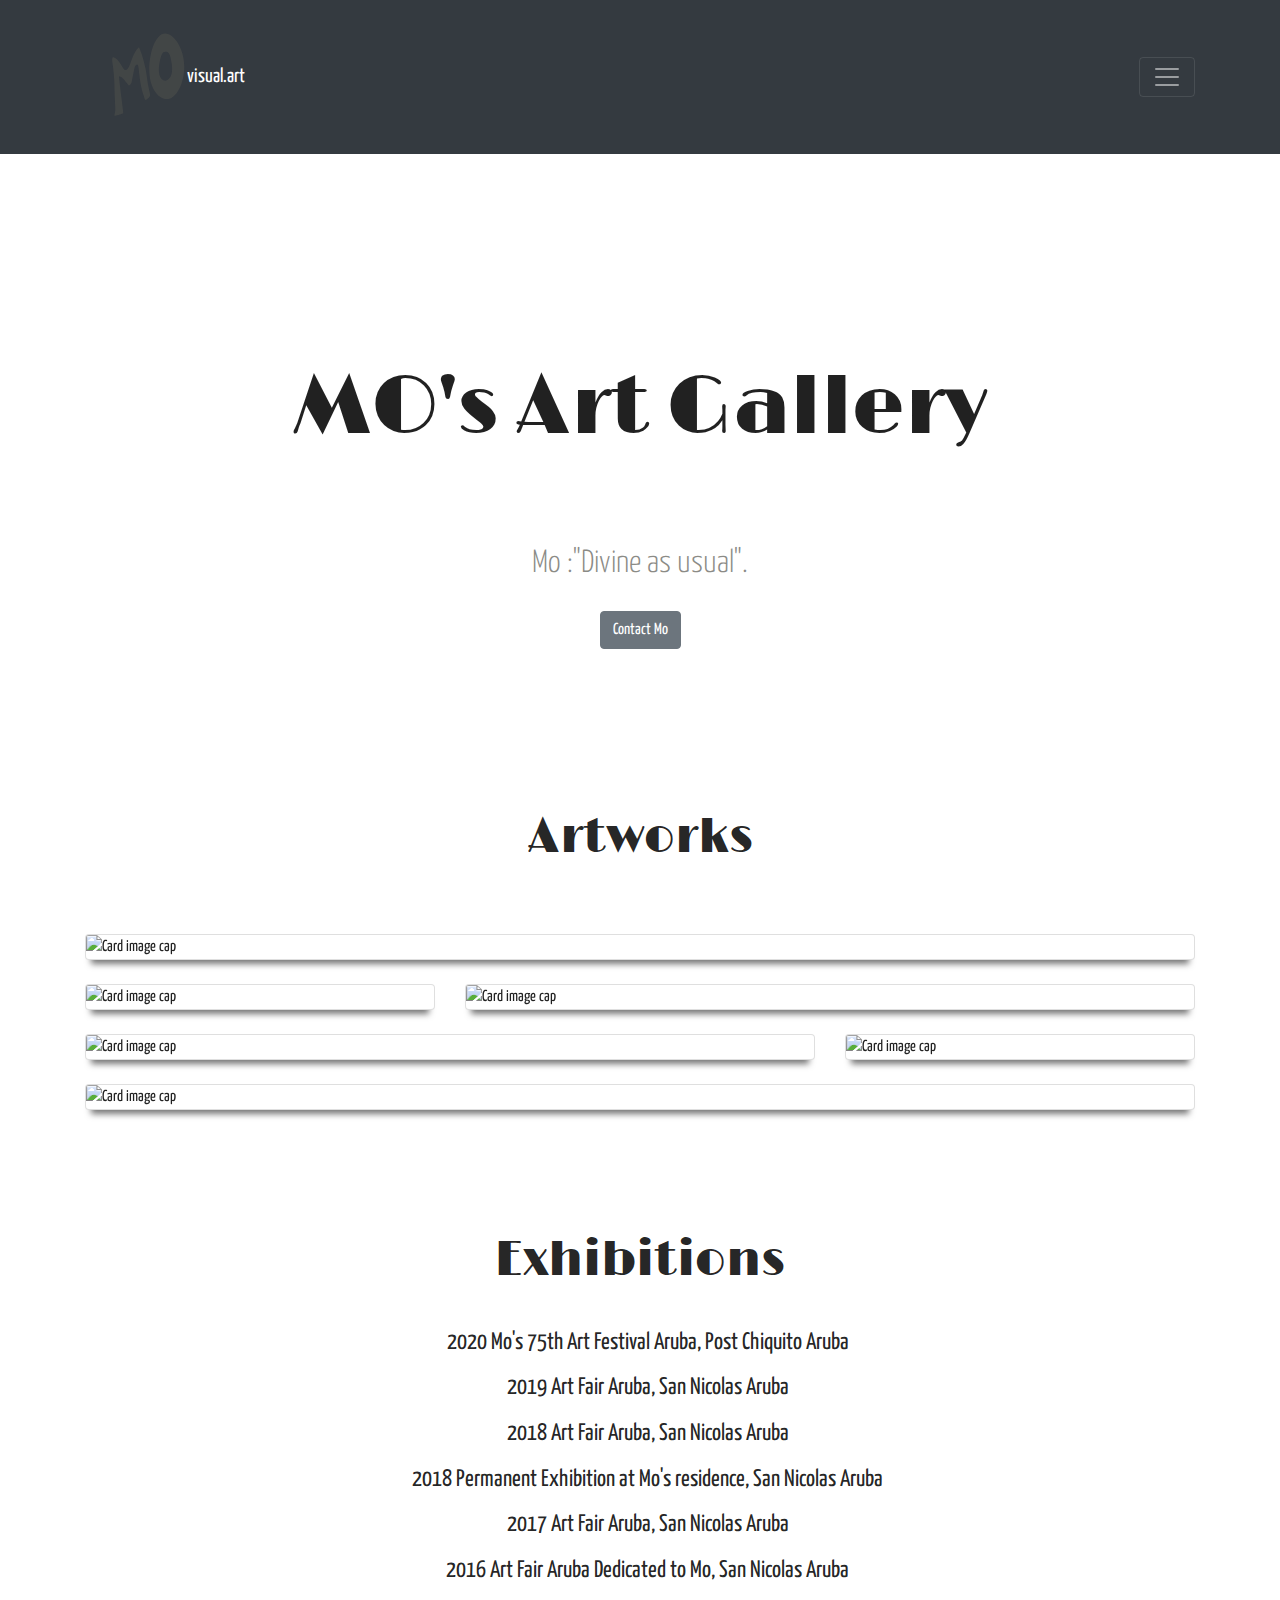
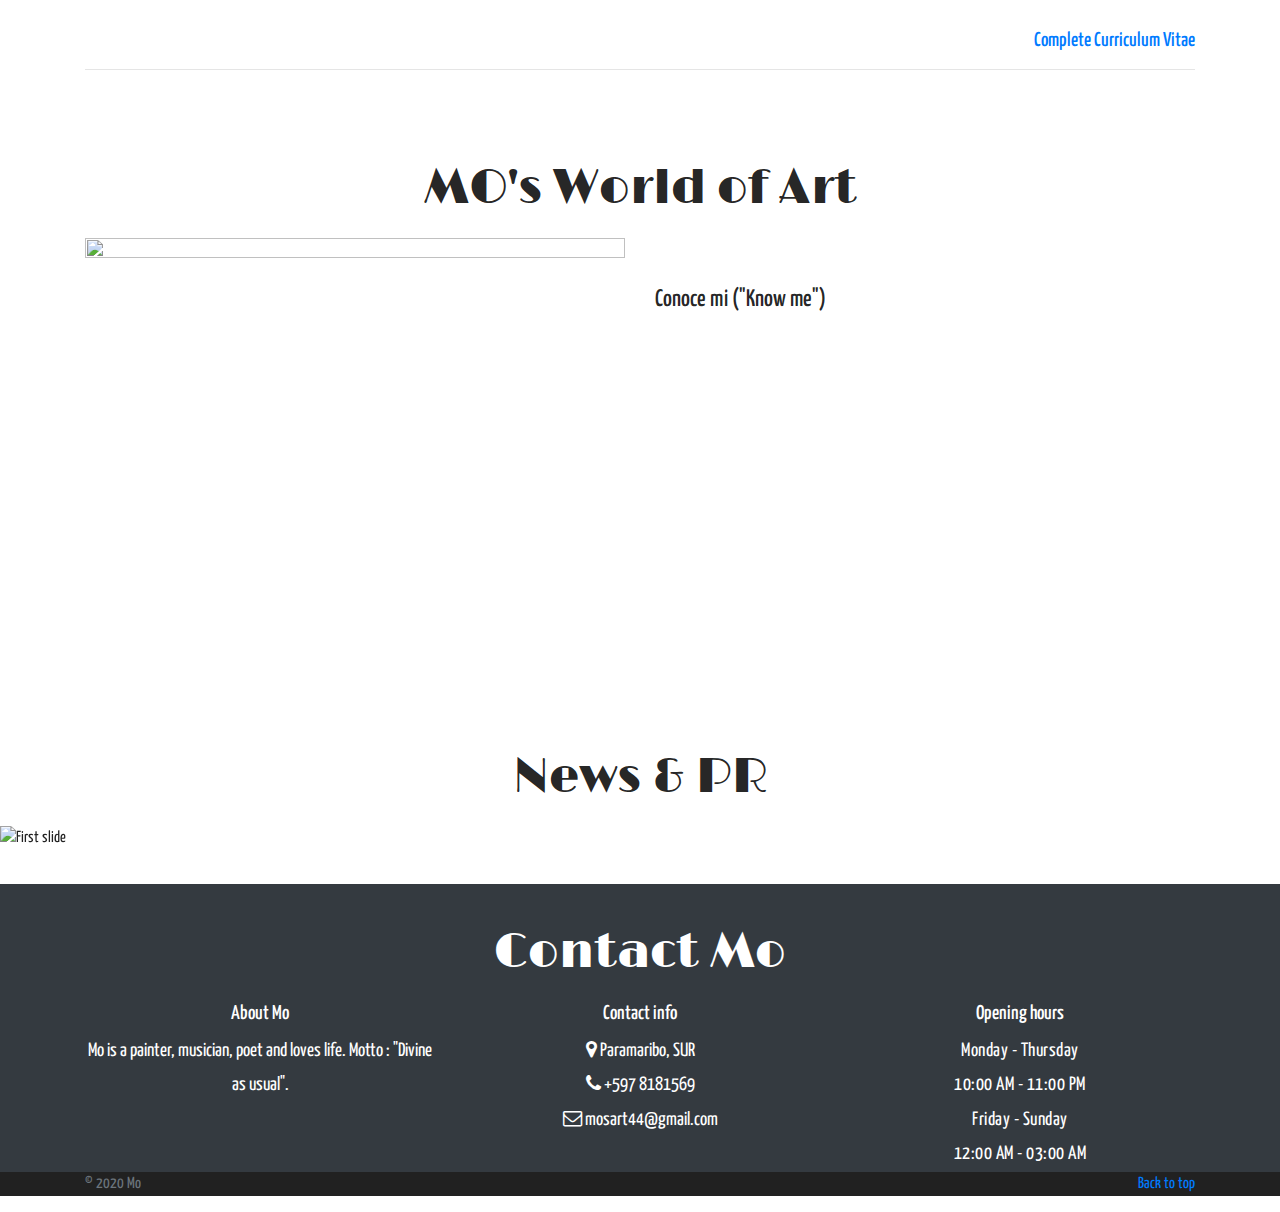
==== commit 7ff47b13: "changed quote" ====
--- a/public/index.html
+++ b/public/index.html
@@ -64,7 +64,7 @@
               <h4 class="text-white">Contact</h4>
               <ul class="list-unstyled">
                 <li>
-                  <i class="fa fa-phone text-white">+597 8181569</i> 
+                  <i class="fa fa-phone text-white"> +597 8181569</i> 
                 </li>
                 <li>
                   <i class=" text-white fa fa-envelope-o text-white"></i> <a href="mailto:mosart44@gmail.com" class="text-white">mosart44@gmail.com</a>
@@ -103,7 +103,7 @@
       <section class="jumbotron text-center">
         <div class="container fronttext">
           <h1 class="jumbotron-heading">MO's Art Gallery</h1>
-          <p class="lead text-muted d-none d-md-block">Mo :"I am on the art academy of God, that's why I am constantly busy learning".</p>
+          <p class="lead text-muted d-none d-md-block">Mo :"Divine as usual".</p>
           <p>
             <!--a href="#" class="btn btn-primary my-2">Artworks</a-->
             <a href="#cont" class="btn btn-secondary my-2">Contact Mo</a>
--- a/public/style.css
+++ b/public/style.css
@@ -135,7 +135,8 @@
 
 p.lead.text-muted {
   color: #8b8b86!important;
-  
+  font-size: xx-large;
+
 }
 
 
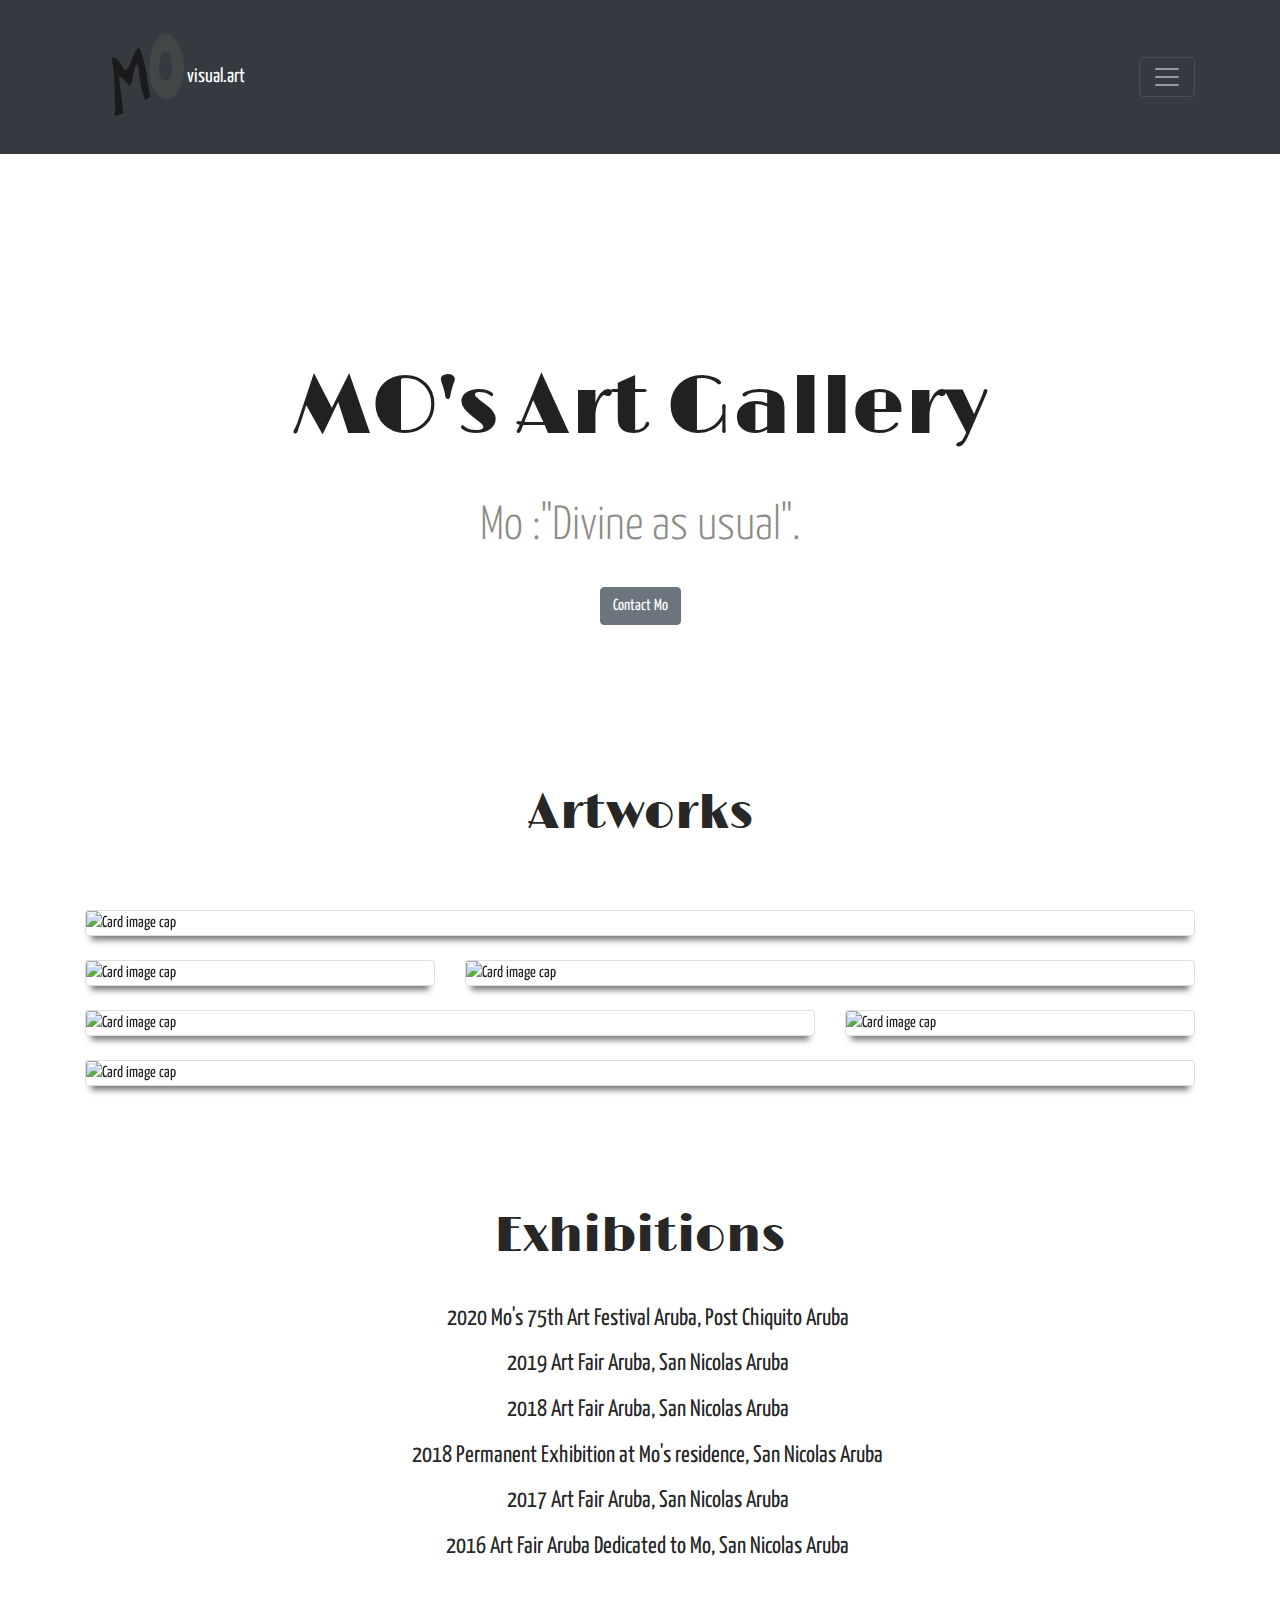
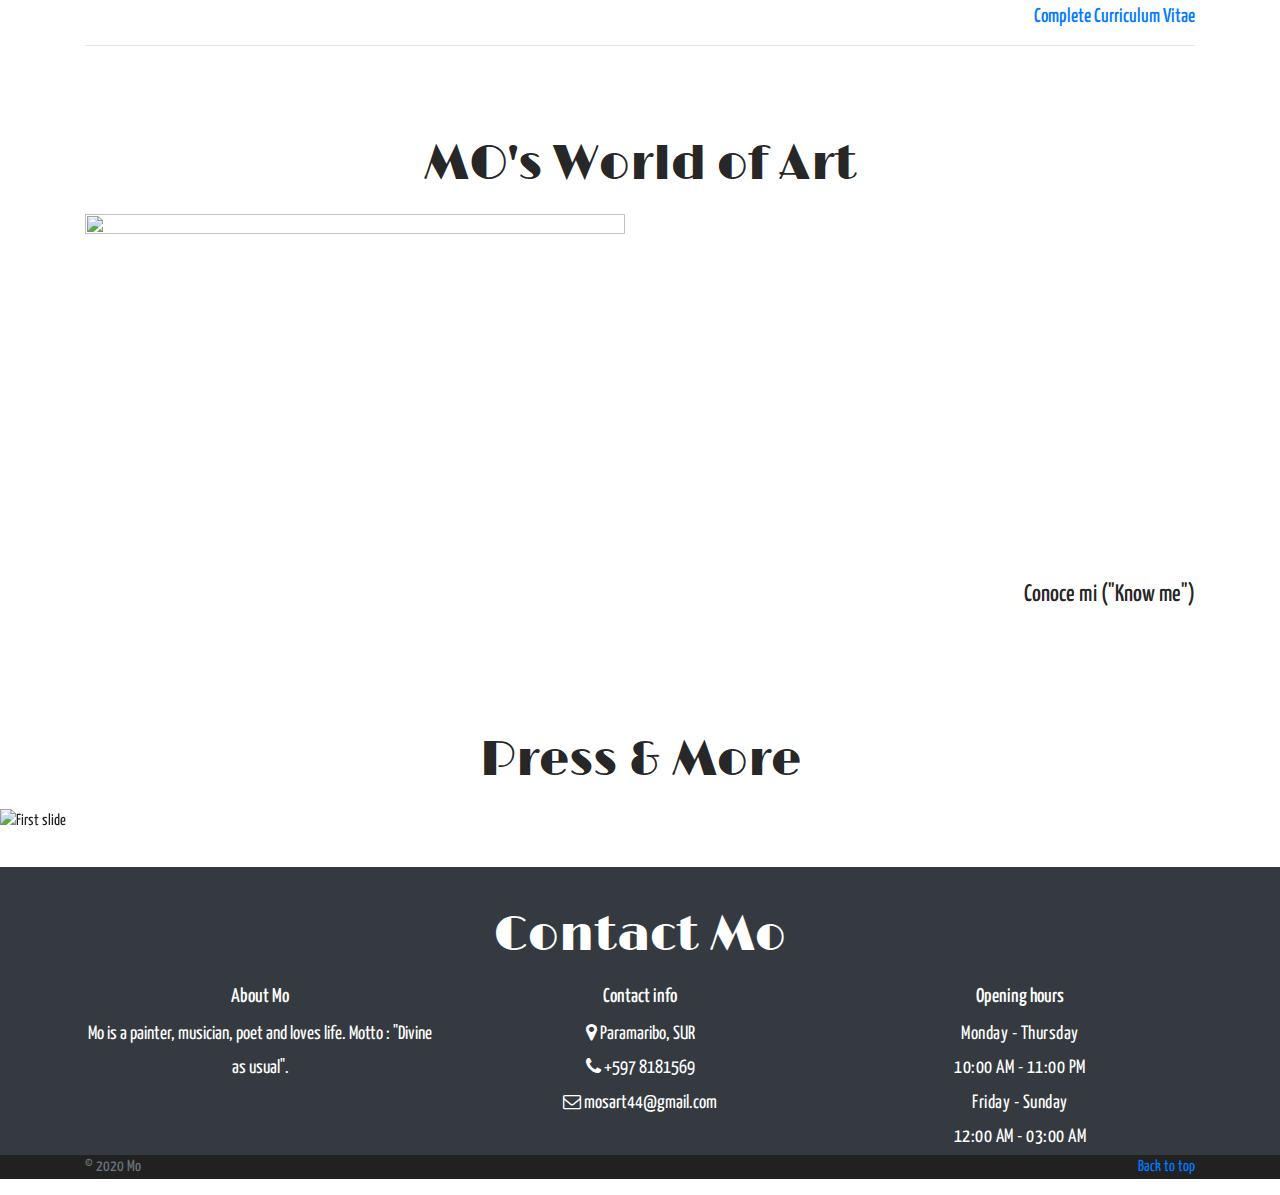
==== commit e26eac4b: "icons fontawesome fixed a bit" ====
--- a/public/index.html
+++ b/public/index.html
@@ -64,7 +64,7 @@
               <h4 class="text-white">Contact</h4>
               <ul class="list-unstyled">
                 <li>
-                  <i class="fa fa-phone text-white"> +597 8181569</i> 
+                  <i class="fa fa-mobile text-white"> +597 8181569</i> 
                 </li>
                 <li>
                   <i class=" text-white fa fa-envelope-o text-white"></i> <a href="mailto:mosart44@gmail.com" class="text-white">mosart44@gmail.com</a>
@@ -212,13 +212,13 @@
  
  <div class="col-md-6 mt-5">
                 <div class="video-sec">
-                    <h4 class="heading-small">Conoce mi ("Know me")</h4>
                     <div class="video-block">
                         <div class="embed-responsive embed-responsive-16by9">
 
                         <iframe src="https://player.vimeo.com/video/177556319?title=0&byline=0&portrait=0" width="640" height="360" frameborder="0" webkitallowfullscreen mozallowfullscreen allowfullscreen></iframe>
                     </div>
                       </div>
+                      <h4 class="heading-small">Conoce mi ("Know me")</h4>
                   </div>
                   </div>
         </div>
@@ -229,7 +229,7 @@
 
 <section>
     <div>
-      <h3 class="title">News & PR </h1>
+      <h3 class="title">Press & More </h1>
     </div>
     <!-- Carousel Slider -->
     <div id="carouselLogo" class="carousel slide" data-ride="carousel">
--- a/public/style.css
+++ b/public/style.css
@@ -135,8 +135,7 @@
 
 p.lead.text-muted {
   color: #8b8b86!important;
-  font-size: xx-large;
-
+  font-size: -webkit-xxx-large;
 }
 
 
@@ -259,15 +258,14 @@
 
 /*Mo's world of art*/
 p.lead {
-  margin-top: 5rem;
+  margin-top: 2rem;
 }
 
 .col-md-6.molog {
   text-align: center;
 }
 
-/*SVG animation*/
-path#svg_4 {
+/*SVG animation
   fill-opacity: 0.1;
   animation: draw 4s infinite linear;
   fill: #c8ae7d;
@@ -279,6 +277,13 @@
   position: static; 
     width: 100%;
     top: 0;
+}
+
+/*video mo title */
+
+h4.heading-small {
+  text-align: right;
+  margin: 15px 0 0 0;
 }
 
 
@@ -338,6 +343,16 @@
   -moz-osx-font-smoothing: grayscale;
 }
 
+.fa-mobile {
+  font-size: 20px
+  
+}
+
+.fa-envelope-o {
+  font-size: 18px
+  
+}
+
 ul.section_footer__info {
   list-style: none;
   left: 0; 
